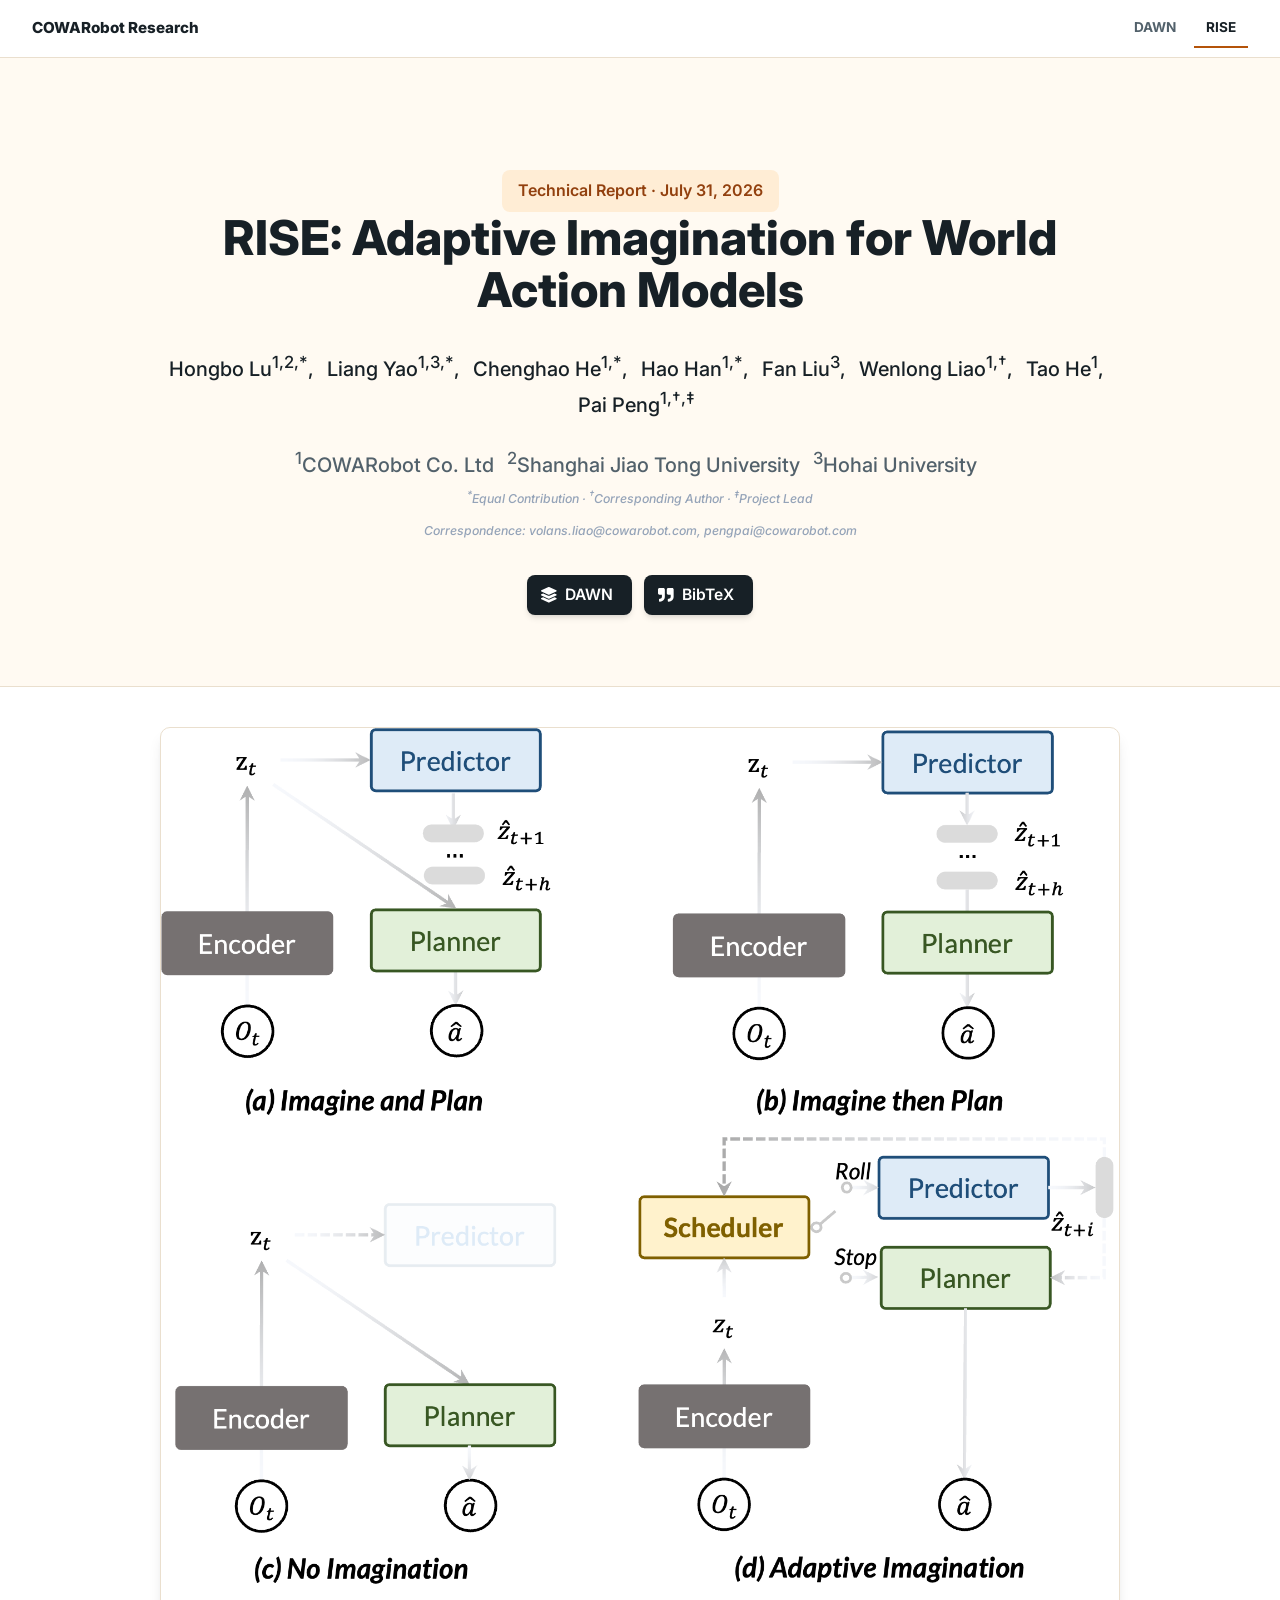
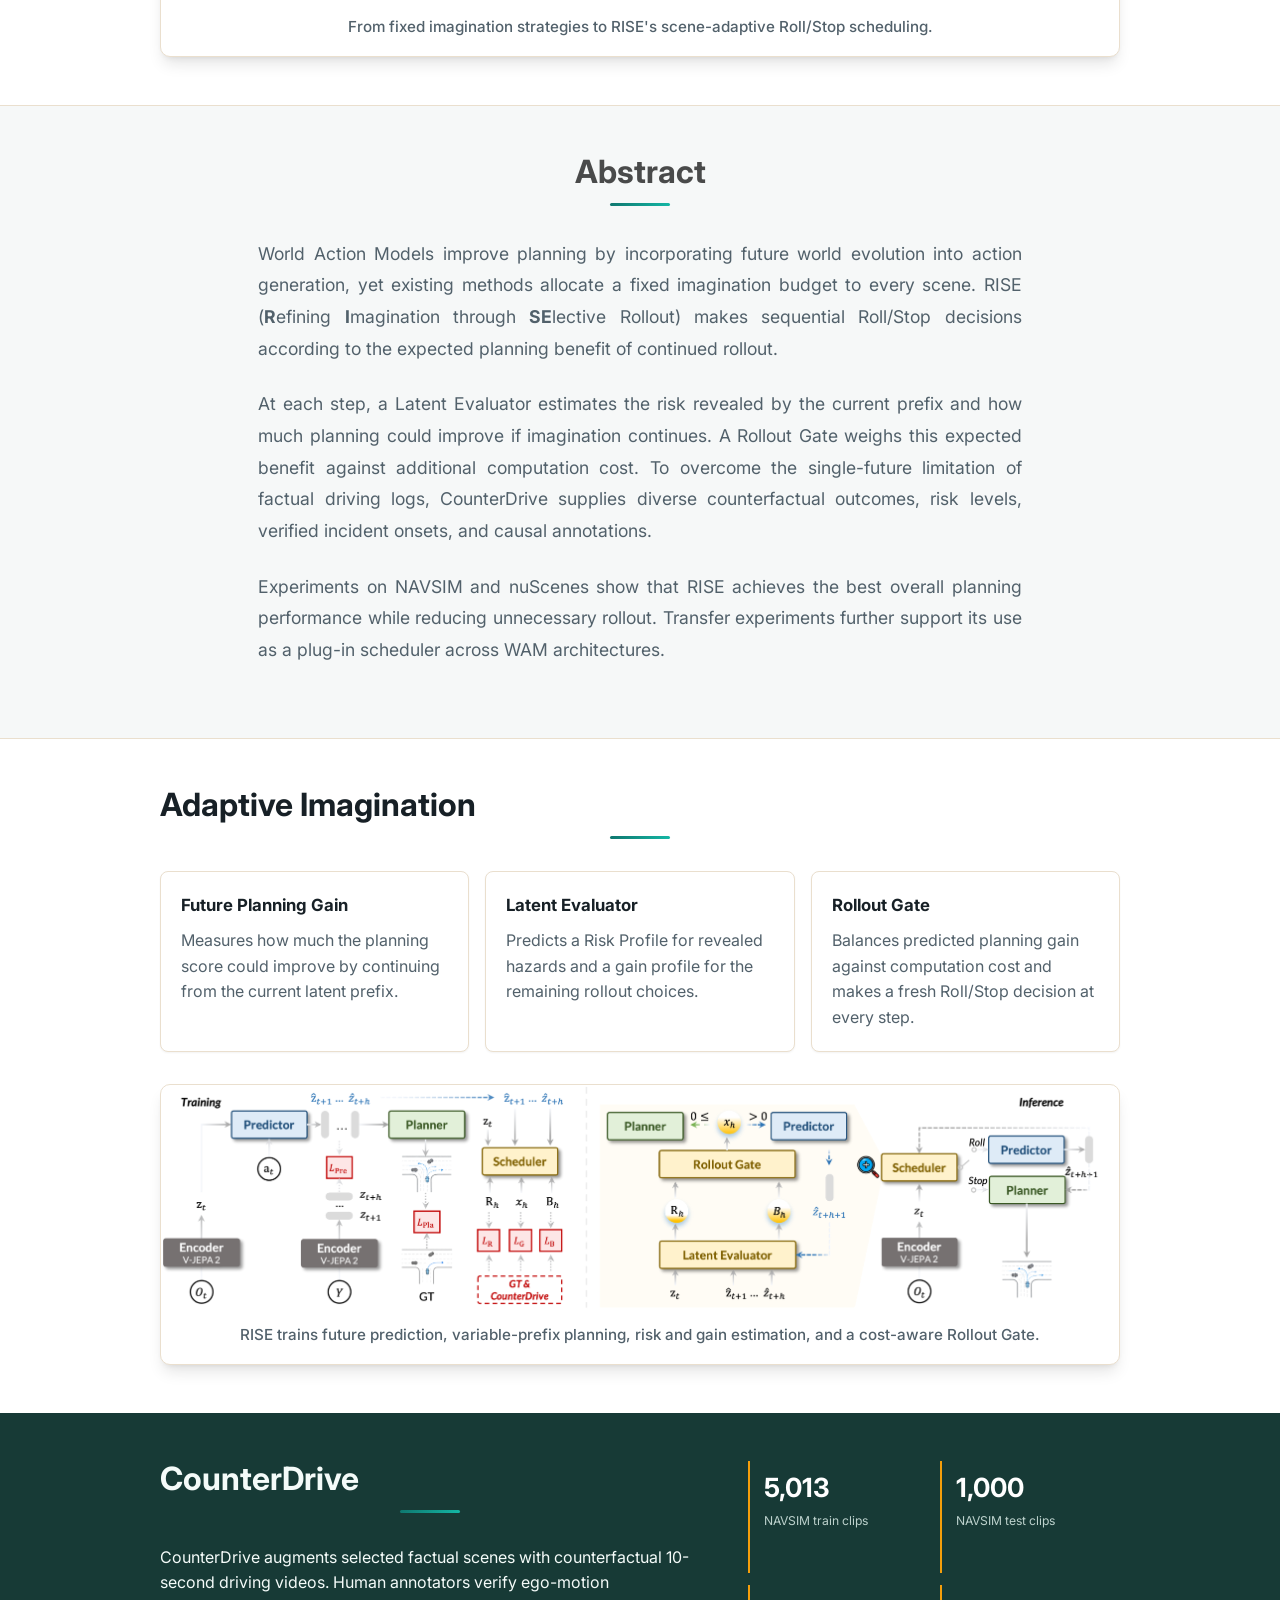
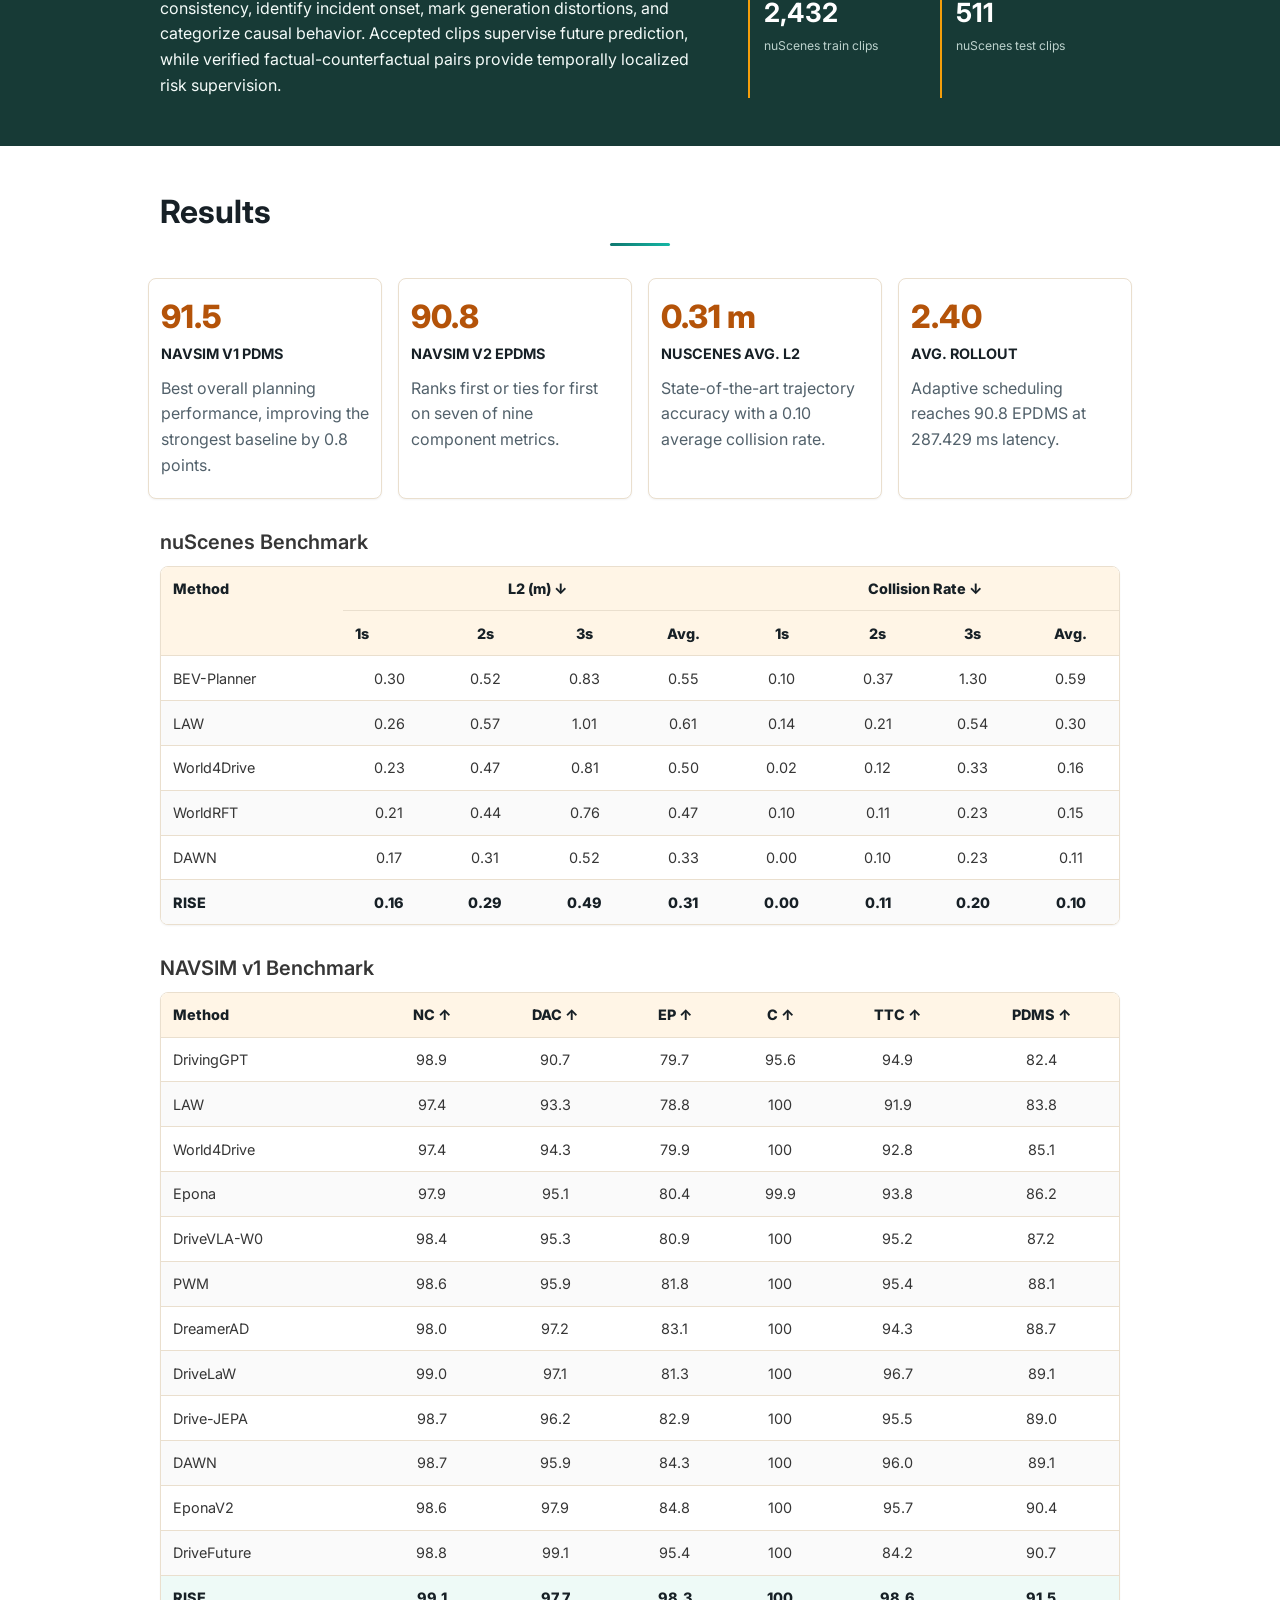
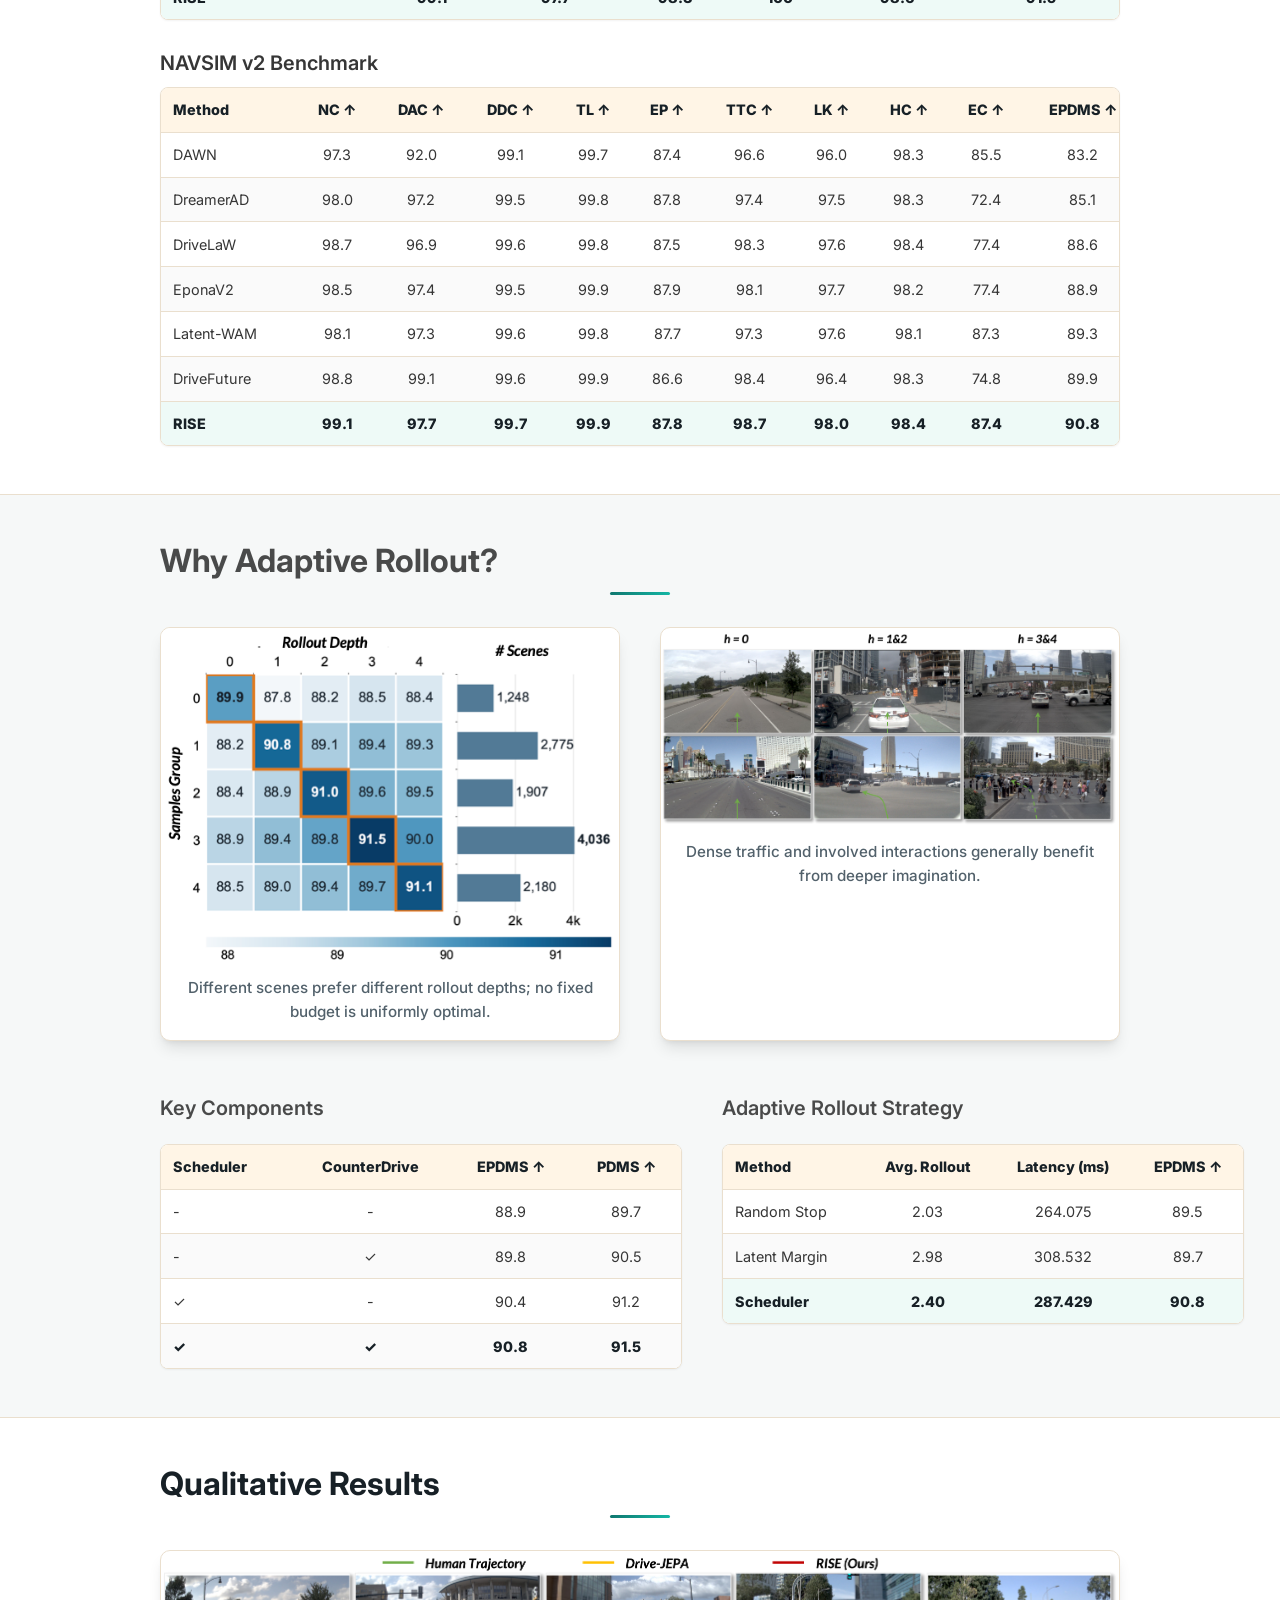
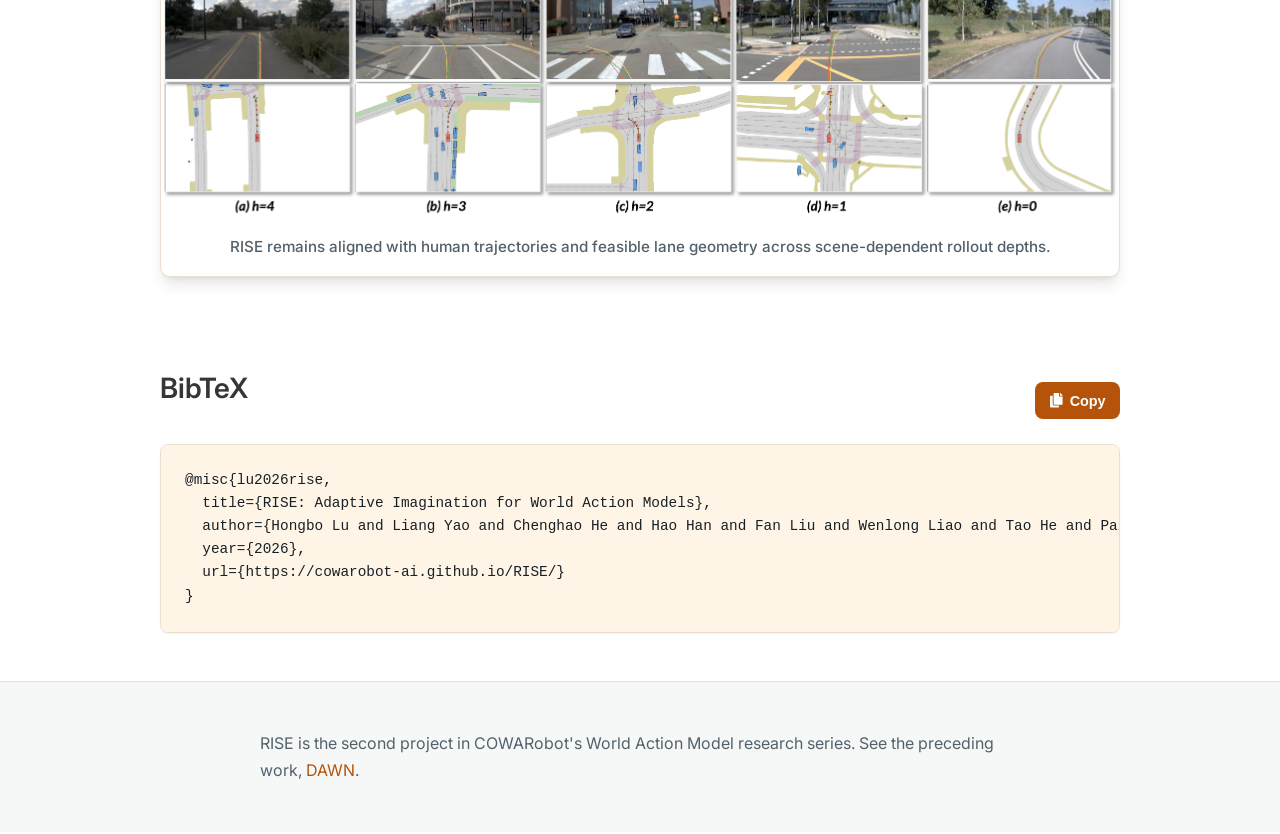
==== RISE/index.html @ d0bf17aa "update RISE" ====
<!DOCTYPE html>
<html lang="en">
<head>
  <meta charset="utf-8">
  <meta name="viewport" content="width=device-width, initial-scale=1">
  <meta name="title" content="RISE: Adaptive Imagination for World Action Models">
  <meta name="description" content="RISE adaptively allocates imagination in World Action Models through sequential Roll/Stop decisions guided by future planning gain.">
  <meta name="keywords" content="RISE, World Action Models, adaptive imagination, autonomous driving, CounterDrive, latent rollout">
  <meta name="author" content="Hongbo Lu, Liang Yao, Chenghao He, Hao Han, Fan Liu, Wenlong Liao, Tao He, Pai Peng">
  <meta name="robots" content="index, follow">

  <meta property="og:type" content="article">
  <meta property="og:site_name" content="COWARobot Research">
  <meta property="og:title" content="RISE: Adaptive Imagination for World Action Models">
  <meta property="og:description" content="Scene-dependent imagination for efficient and safety-aware World Action Models.">
  <meta property="og:url" content="https://cowarobot-ai.github.io/RISE/">
  <meta property="og:image" content="https://cowarobot-ai.github.io/static/images/rise_overview.png">
  <meta property="article:published_time" content="2026-07-31T00:00:00.000Z">

  <meta name="twitter:card" content="summary_large_image">
  <meta name="twitter:title" content="RISE: Adaptive Imagination for World Action Models">
  <meta name="twitter:description" content="Adaptive Roll/Stop scheduling for World Action Models.">
  <meta name="twitter:image" content="https://cowarobot-ai.github.io/static/images/rise_overview.png">

  <meta name="citation_title" content="RISE: Adaptive Imagination for World Action Models">
  <meta name="citation_author" content="Lu, Hongbo">
  <meta name="citation_author" content="Yao, Liang">
  <meta name="citation_author" content="He, Chenghao">
  <meta name="citation_author" content="Han, Hao">
  <meta name="citation_author" content="Liu, Fan">
  <meta name="citation_author" content="Liao, Wenlong">
  <meta name="citation_author" content="He, Tao">
  <meta name="citation_author" content="Peng, Pai">
  <meta name="citation_publication_date" content="2026/07/31">
  <meta name="citation_technical_report_institution" content="COWARobot Co. Ltd">

  <meta name="theme-color" content="#b45309">
  <title>RISE: Adaptive Imagination for World Action Models | COWARobot</title>
  <link rel="canonical" href="https://cowarobot-ai.github.io/RISE/">
  <link rel="icon" type="image/x-icon" href="../static/images/favicon.ico">
  <link rel="apple-touch-icon" href="../static/images/favicon.ico">

  <link rel="stylesheet" href="../static/css/bulma.min.css">
  <link rel="stylesheet" href="../static/css/fontawesome.all.min.css">
  <link rel="stylesheet" href="../static/css/index.css?v=20260806-series">
  <link href="https://fonts.googleapis.com/css2?family=Inter:wght@400;500;600;700;800&display=swap" rel="stylesheet">
  <script defer src="../static/js/fontawesome.all.min.js"></script>
  <script defer src="../static/js/index.js?v=20260806-series"></script>

  <script type="application/ld+json">
  {
    "@context": "https://schema.org",
    "@type": "ScholarlyArticle",
    "headline": "RISE: Adaptive Imagination for World Action Models",
    "description": "RISE uses Future Planning Gain to make sequential Roll/Stop decisions for scene-dependent latent rollout.",
    "author": [
      {"@type": "Person", "name": "Hongbo Lu"},
      {"@type": "Person", "name": "Liang Yao"},
      {"@type": "Person", "name": "Chenghao He"},
      {"@type": "Person", "name": "Hao Han"},
      {"@type": "Person", "name": "Fan Liu"},
      {"@type": "Person", "name": "Wenlong Liao"},
      {"@type": "Person", "name": "Tao He"},
      {"@type": "Person", "name": "Pai Peng"}
    ],
    "datePublished": "2026-07-31",
    "publisher": {"@type": "Organization", "name": "COWARobot Co. Ltd"},
    "url": "https://cowarobot-ai.github.io/RISE/",
    "image": "https://cowarobot-ai.github.io/static/images/rise_overview.png",
    "keywords": ["RISE", "World Action Models", "adaptive imagination", "CounterDrive", "autonomous driving"],
    "isAccessibleForFree": true
  }
  </script>
</head>
<body class="rise-page">
  <nav class="series-nav" aria-label="COWARobot research series">
    <a class="series-brand" href="../">COWARobot Research</a>
    <div class="series-links">
      <a href="../DAWN/">DAWN</a>
      <a class="is-active" href="./">RISE</a>
    </div>
  </nav>

  <button class="scroll-to-top" onclick="scrollToTop()" title="Scroll to top" aria-label="Scroll to top">
    <i class="fas fa-chevron-up"></i>
  </button>

  <main id="main-content">
    <section class="hero publication-header rise-header">
      <div class="hero-body">
        <div class="container is-max-desktop">
          <div class="columns is-centered">
            <div class="column has-text-centered">
              <p class="publication-venue">Technical Report · July 31, 2026</p>
              <h1 class="title is-1 publication-title">RISE: Adaptive Imagination for World Action Models</h1>

              <div class="is-size-5 publication-authors">
                <span class="author-block">Hongbo Lu<sup>1,2,*</sup>,</span>
                <span class="author-block">Liang Yao<sup>1,3,*</sup>,</span>
                <span class="author-block">Chenghao He<sup>1,*</sup>,</span>
                <span class="author-block">Hao Han<sup>1,*</sup>,</span>
                <span class="author-block">Fan Liu<sup>3</sup>,</span>
                <span class="author-block">Wenlong Liao<sup>1,†</sup>,</span>
                <span class="author-block">Tao He<sup>1</sup>,</span>
                <span class="author-block">Pai Peng<sup>1,†,‡</sup></span>
              </div>

              <div class="is-size-5 publication-authors publication-affiliations">
                <span class="author-block"><sup>1</sup>COWARobot Co. Ltd</span>
                <span class="author-block"><sup>2</sup>Shanghai Jiao Tong University</span>
                <span class="author-block"><sup>3</sup>Hohai University</span>
                <span class="eql-cntrb"><small><br><sup>*</sup>Equal Contribution · <sup>†</sup>Corresponding Author · <sup>‡</sup>Project Lead</small></span>
                <span class="eql-cntrb"><small><br>Correspondence: volans.liao@cowarobot.com, pengpai@cowarobot.com</small></span>
              </div>

              <div class="publication-links">
                <span class="link-block">
                  <a href="../DAWN/" class="external-link button is-normal is-rounded is-dark">
                    <span class="icon"><i class="fas fa-layer-group"></i></span>
                    <span>DAWN</span>
                  </a>
                </span>
                <span class="link-block">
                  <a href="#BibTeX" class="external-link button is-normal is-rounded is-dark">
                    <span class="icon"><i class="fas fa-quote-right"></i></span>
                    <span>BibTeX</span>
                  </a>
                </span>
              </div>
            </div>
          </div>
        </div>
      </div>
    </section>

    <section class="section paper-figure-section">
      <div class="container is-max-desktop">
        <figure class="paper-figure wide rise-asset">
          <img src="../static/images/rise_imagination_strategies.png" alt="Comparison of fixed and adaptive imagination strategies" loading="eager" onerror="this.closest('figure').classList.add('is-missing')">
          <div class="figure-fallback"><strong>Figure 1</strong><span>static/images/rise_imagination_strategies.png</span></div>
          <figcaption>From fixed imagination strategies to RISE's scene-adaptive Roll/Stop scheduling.</figcaption>
        </figure>
      </div>
    </section>

    <section class="section hero is-light">
      <div class="container is-max-desktop">
        <div class="columns is-centered has-text-centered">
          <div class="column is-four-fifths">
            <h2 class="title is-3">Abstract</h2>
            <div class="content has-text-justified">
              <p>World Action Models improve planning by incorporating future world evolution into action generation, yet existing methods allocate a fixed imagination budget to every scene. RISE (<strong>R</strong>efining <strong>I</strong>magination through <strong>SE</strong>lective Rollout) makes sequential Roll/Stop decisions according to the expected planning benefit of continued rollout.</p>
              <p>At each step, a Latent Evaluator estimates the risk revealed by the current prefix and how much planning could improve if imagination continues. A Rollout Gate weighs this expected benefit against additional computation cost. To overcome the single-future limitation of factual driving logs, CounterDrive supplies diverse counterfactual outcomes, risk levels, verified incident onsets, and causal annotations.</p>
              <p>Experiments on NAVSIM and nuScenes show that RISE achieves the best overall planning performance while reducing unnecessary rollout. Transfer experiments further support its use as a plug-in scheduler across WAM architectures.</p>
            </div>
          </div>
        </div>
      </div>
    </section>

    <section class="section">
      <div class="container is-max-desktop">
        <h2 class="title is-3">Adaptive Imagination</h2>
        <div class="feature-grid">
          <article class="feature-card">
            <h3>Future Planning Gain</h3>
            <p>Measures how much the planning score could improve by continuing from the current latent prefix.</p>
          </article>
          <article class="feature-card">
            <h3>Latent Evaluator</h3>
            <p>Predicts a Risk Profile for revealed hazards and a gain profile for the remaining rollout choices.</p>
          </article>
          <article class="feature-card">
            <h3>Rollout Gate</h3>
            <p>Balances predicted planning gain against computation cost and makes a fresh Roll/Stop decision at every step.</p>
          </article>
        </div>

        <figure class="paper-figure wide rise-asset method-figure">
          <img src="../static/images/rise_overview.png" alt="Overview of the RISE training and inference framework" loading="lazy" onerror="this.closest('figure').classList.add('is-missing')">
          <div class="figure-fallback"><strong>Figure 2</strong><span>static/images/rise_overview.png</span></div>
          <figcaption>RISE trains future prediction, variable-prefix planning, risk and gain estimation, and a cost-aware Rollout Gate.</figcaption>
        </figure>
      </div>
    </section>

    <section class="section counterdrive-section">
      <div class="container is-max-desktop">
        <div class="columns is-variable is-6">
          <div class="column is-7">
            <h2 class="title is-3">CounterDrive</h2>
            <div class="content">
              <p>CounterDrive augments selected factual scenes with counterfactual 10-second driving videos. Human annotators verify ego-motion consistency, identify incident onset, mark generation distortions, and categorize causal behavior. Accepted clips supervise future prediction, while verified factual-counterfactual pairs provide temporally localized risk supervision.</p>
            </div>
          </div>
          <div class="column is-5 dataset-stats">
            <div><strong>5,013</strong><span>NAVSIM train clips</span></div>
            <div><strong>1,000</strong><span>NAVSIM test clips</span></div>
            <div><strong>2,432</strong><span>nuScenes train clips</span></div>
            <div><strong>511</strong><span>nuScenes test clips</span></div>
          </div>
        </div>
      </div>
    </section>

    <section class="section results-section">
      <div class="container is-max-desktop">
        <h2 class="title is-3">Results</h2>
        <div class="metric-grid columns is-variable is-3">
          <div class="metric-card column box"><span class="metric-value">91.5</span><span class="metric-label">NAVSIM v1 PDMS</span><p>Best overall planning performance, improving the strongest baseline by 0.8 points.</p></div>
          <div class="metric-card column box"><span class="metric-value">90.8</span><span class="metric-label">NAVSIM v2 EPDMS</span><p>Ranks first or ties for first on seven of nine component metrics.</p></div>
          <div class="metric-card column box"><span class="metric-value">0.31 m</span><span class="metric-label">nuScenes Avg. L2</span><p>State-of-the-art trajectory accuracy with a 0.10 average collision rate.</p></div>
          <div class="metric-card column box"><span class="metric-value">2.40</span><span class="metric-label">Avg. Rollout</span><p>Adaptive scheduling reaches 90.8 EPDMS at 287.429 ms latency.</p></div>
        </div>

        <div class="table-block">
          <h3 class="title is-5">nuScenes Benchmark</h3>
          <div class="table-scroll table-container">
            <table class="results-table table is-fullwidth is-striped is-hoverable">
              <thead><tr><th rowspan="2">Method</th><th colspan="4">L2 (m) ↓</th><th colspan="4">Collision Rate ↓</th></tr><tr><th>1s</th><th>2s</th><th>3s</th><th>Avg.</th><th>1s</th><th>2s</th><th>3s</th><th>Avg.</th></tr></thead>
              <tbody>
                <tr><td>BEV-Planner</td><td>0.30</td><td>0.52</td><td>0.83</td><td>0.55</td><td>0.10</td><td>0.37</td><td>1.30</td><td>0.59</td></tr>
                <tr><td>LAW</td><td>0.26</td><td>0.57</td><td>1.01</td><td>0.61</td><td>0.14</td><td>0.21</td><td>0.54</td><td>0.30</td></tr>
                <tr><td>World4Drive</td><td>0.23</td><td>0.47</td><td>0.81</td><td>0.50</td><td>0.02</td><td>0.12</td><td>0.33</td><td>0.16</td></tr>
                <tr><td>WorldRFT</td><td>0.21</td><td>0.44</td><td>0.76</td><td>0.47</td><td>0.10</td><td>0.11</td><td>0.23</td><td>0.15</td></tr>
                <tr><td>DAWN</td><td>0.17</td><td>0.31</td><td>0.52</td><td>0.33</td><td>0.00</td><td>0.10</td><td>0.23</td><td>0.11</td></tr>
                <tr class="ours-row"><td>RISE</td><td>0.16</td><td>0.29</td><td>0.49</td><td>0.31</td><td>0.00</td><td>0.11</td><td>0.20</td><td>0.10</td></tr>
              </tbody>
            </table>
          </div>
        </div>

        <div class="table-block">
          <h3 class="title is-5">NAVSIM v1 Benchmark</h3>
          <div class="table-scroll table-container">
            <table class="results-table table is-fullwidth is-striped is-hoverable">
              <thead><tr><th>Method</th><th>NC ↑</th><th>DAC ↑</th><th>EP ↑</th><th>C ↑</th><th>TTC ↑</th><th>PDMS ↑</th></tr></thead>
              <tbody>
                <tr><td>DrivingGPT</td><td>98.9</td><td>90.7</td><td>79.7</td><td>95.6</td><td>94.9</td><td>82.4</td></tr>
                <tr><td>LAW</td><td>97.4</td><td>93.3</td><td>78.8</td><td>100</td><td>91.9</td><td>83.8</td></tr>
                <tr><td>World4Drive</td><td>97.4</td><td>94.3</td><td>79.9</td><td>100</td><td>92.8</td><td>85.1</td></tr>
                <tr><td>Epona</td><td>97.9</td><td>95.1</td><td>80.4</td><td>99.9</td><td>93.8</td><td>86.2</td></tr>
                <tr><td>DriveVLA-W0</td><td>98.4</td><td>95.3</td><td>80.9</td><td>100</td><td>95.2</td><td>87.2</td></tr>
                <tr><td>PWM</td><td>98.6</td><td>95.9</td><td>81.8</td><td>100</td><td>95.4</td><td>88.1</td></tr>
                <tr><td>DreamerAD</td><td>98.0</td><td>97.2</td><td>83.1</td><td>100</td><td>94.3</td><td>88.7</td></tr>
                <tr><td>DriveLaW</td><td>99.0</td><td>97.1</td><td>81.3</td><td>100</td><td>96.7</td><td>89.1</td></tr>
                <tr><td>Drive-JEPA</td><td>98.7</td><td>96.2</td><td>82.9</td><td>100</td><td>95.5</td><td>89.0</td></tr>
                <tr><td>DAWN</td><td>98.7</td><td>95.9</td><td>84.3</td><td>100</td><td>96.0</td><td>89.1</td></tr>
                <tr><td>EponaV2</td><td>98.6</td><td>97.9</td><td>84.8</td><td>100</td><td>95.7</td><td>90.4</td></tr>
                <tr><td>DriveFuture</td><td>98.8</td><td>99.1</td><td>95.4</td><td>100</td><td>84.2</td><td>90.7</td></tr>
                <tr class="ours-row"><td>RISE</td><td>99.1</td><td>97.7</td><td>98.3</td><td>100</td><td>98.6</td><td>91.5</td></tr>
              </tbody>
            </table>
          </div>
        </div>

        <div class="table-block">
          <h3 class="title is-5">NAVSIM v2 Benchmark</h3>
          <div class="table-scroll table-container">
            <table class="results-table table is-fullwidth is-striped is-hoverable rise-wide-table">
              <thead><tr><th>Method</th><th>NC ↑</th><th>DAC ↑</th><th>DDC ↑</th><th>TL ↑</th><th>EP ↑</th><th>TTC ↑</th><th>LK ↑</th><th>HC ↑</th><th>EC ↑</th><th>EPDMS ↑</th></tr></thead>
              <tbody>
                <tr><td>DAWN</td><td>97.3</td><td>92.0</td><td>99.1</td><td>99.7</td><td>87.4</td><td>96.6</td><td>96.0</td><td>98.3</td><td>85.5</td><td>83.2</td></tr>
                <tr><td>DreamerAD</td><td>98.0</td><td>97.2</td><td>99.5</td><td>99.8</td><td>87.8</td><td>97.4</td><td>97.5</td><td>98.3</td><td>72.4</td><td>85.1</td></tr>
                <tr><td>DriveLaW</td><td>98.7</td><td>96.9</td><td>99.6</td><td>99.8</td><td>87.5</td><td>98.3</td><td>97.6</td><td>98.4</td><td>77.4</td><td>88.6</td></tr>
                <tr><td>EponaV2</td><td>98.5</td><td>97.4</td><td>99.5</td><td>99.9</td><td>87.9</td><td>98.1</td><td>97.7</td><td>98.2</td><td>77.4</td><td>88.9</td></tr>
                <tr><td>Latent-WAM</td><td>98.1</td><td>97.3</td><td>99.6</td><td>99.8</td><td>87.7</td><td>97.3</td><td>97.6</td><td>98.1</td><td>87.3</td><td>89.3</td></tr>
                <tr><td>DriveFuture</td><td>98.8</td><td>99.1</td><td>99.6</td><td>99.9</td><td>86.6</td><td>98.4</td><td>96.4</td><td>98.3</td><td>74.8</td><td>89.9</td></tr>
                <tr class="ours-row"><td>RISE</td><td>99.1</td><td>97.7</td><td>99.7</td><td>99.9</td><td>87.8</td><td>98.7</td><td>98.0</td><td>98.4</td><td>87.4</td><td>90.8</td></tr>
              </tbody>
            </table>
          </div>
        </div>
      </div>
    </section>

    <section class="section hero is-light analysis-section">
      <div class="container is-max-desktop">
        <h2 class="title is-3">Why Adaptive Rollout?</h2>
        <div class="columns is-variable is-5">
          <div class="column">
            <figure class="paper-figure compact rise-asset">
              <img src="../static/images/rise_rollout_depths.png" alt="Distribution and performance across preferred rollout depths" loading="lazy" onerror="this.closest('figure').classList.add('is-missing')">
              <div class="figure-fallback"><strong>Figure 3</strong><span>static/images/rise_rollout_depths.png</span></div>
              <figcaption>Different scenes prefer different rollout depths; no fixed budget is uniformly optimal.</figcaption>
            </figure>
          </div>
          <div class="column">
            <figure class="paper-figure compact rise-asset">
              <img src="../static/images/rise_scene_groups.png" alt="Representative scenes grouped by preferred rollout depth" loading="lazy" onerror="this.closest('figure').classList.add('is-missing')">
              <div class="figure-fallback"><strong>Figure 4</strong><span>static/images/rise_scene_groups.png</span></div>
              <figcaption>Dense traffic and involved interactions generally benefit from deeper imagination.</figcaption>
            </figure>
          </div>
        </div>

        <div class="columns is-variable is-5 ablation-tables">
          <div class="column">
            <h3 class="title is-5">Key Components</h3>
            <div class="table-scroll table-container"><table class="results-table table is-fullwidth is-striped"><thead><tr><th>Scheduler</th><th>CounterDrive</th><th>EPDMS ↑</th><th>PDMS ↑</th></tr></thead><tbody><tr><td>-</td><td>-</td><td>88.9</td><td>89.7</td></tr><tr><td>-</td><td>✓</td><td>89.8</td><td>90.5</td></tr><tr><td>✓</td><td>-</td><td>90.4</td><td>91.2</td></tr><tr class="ours-row"><td>✓</td><td>✓</td><td>90.8</td><td>91.5</td></tr></tbody></table></div>
          </div>
          <div class="column">
            <h3 class="title is-5">Adaptive Rollout Strategy</h3>
            <div class="table-scroll table-container"><table class="results-table table is-fullwidth is-striped"><thead><tr><th>Method</th><th>Avg. Rollout</th><th>Latency (ms)</th><th>EPDMS ↑</th></tr></thead><tbody><tr><td>Random Stop</td><td>2.03</td><td>264.075</td><td>89.5</td></tr><tr><td>Latent Margin</td><td>2.98</td><td>308.532</td><td>89.7</td></tr><tr class="ours-row"><td>Scheduler</td><td>2.40</td><td>287.429</td><td>90.8</td></tr></tbody></table></div>
          </div>
        </div>
      </div>
    </section>

    <section class="section">
      <div class="container is-max-desktop">
        <h2 class="title is-3">Qualitative Results</h2>
        <figure class="paper-figure wide rise-asset">
          <img src="../static/images/rise_qualitative_results.png" alt="Qualitative trajectory comparison across adaptive rollout depths" loading="lazy" onerror="this.closest('figure').classList.add('is-missing')">
          <div class="figure-fallback"><strong>Figure 5</strong><span>static/images/rise_qualitative_results.png</span></div>
          <figcaption>RISE remains aligned with human trajectories and feasible lane geometry across scene-dependent rollout depths.</figcaption>
        </figure>
      </div>
    </section>

    <section class="section" id="BibTeX">
      <div class="container is-max-desktop content">
        <div class="bibtex-header">
          <h2 class="title">BibTeX</h2>
          <button class="copy-bibtex-btn" onclick="copyBibTeX()" title="Copy BibTeX to clipboard"><i class="fas fa-copy"></i><span class="copy-text">Copy</span></button>
        </div>
        <pre id="bibtex-code"><code>@misc{lu2026rise,
  title={RISE: Adaptive Imagination for World Action Models},
  author={Hongbo Lu and Liang Yao and Chenghao He and Hao Han and Fan Liu and Wenlong Liao and Tao He and Pai Peng},
  year={2026},
  url={https://cowarobot-ai.github.io/RISE/}
}</code></pre>
      </div>
    </section>
  </main>

  <footer class="footer">
    <div class="container"><div class="columns is-centered"><div class="column is-8"><div class="content"><p>RISE is the second project in COWARobot's World Action Model research series. See the preceding work, <a href="../DAWN/">DAWN</a>.</p></div></div></div></div>
  </footer>
</body>
</html>
---- static/css/index.css ----
/* Modern CSS Variables for consistent theming */
:root {
  --primary-color: #2563eb;
  --primary-hover: #1d4ed8;
  --secondary-color: #64748b;
  --accent-color: #0ea5e9;
  --text-primary: #1e293b;
  --text-secondary: #64748b;
  --text-light: #94a3b8;
  --background-primary: #ffffff;
  --background-secondary: #f8fafc;
  --background-accent: #f1f5f9;
  --border-color: #e2e8f0;
  --shadow-sm: 0 1px 2px 0 rgb(0 0 0 / 0.05);
  --shadow-md: 0 4px 6px -1px rgb(0 0 0 / 0.1), 0 2px 4px -2px rgb(0 0 0 / 0.1);
  --shadow-lg: 0 10px 15px -3px rgb(0 0 0 / 0.1), 0 4px 6px -4px rgb(0 0 0 / 0.1);
  --shadow-xl: 0 20px 25px -5px rgb(0 0 0 / 0.1), 0 8px 10px -6px rgb(0 0 0 / 0.1);
  --gradient-primary: linear-gradient(135deg, #667eea 0%, #764ba2 100%);
  --gradient-accent: linear-gradient(135deg, #f093fb 0%, #f5576c 100%);
  --gradient-subtle: linear-gradient(135deg, #ffecd2 0%, #fcb69f 100%);
  --border-radius: 12px;
  --border-radius-lg: 16px;
  --transition: all 0.3s cubic-bezier(0.4, 0, 0.2, 1);
}

/* Smooth scrolling for better UX */
html {
  scroll-behavior: smooth;
}

body {
  font-family: 'Inter', 'Segoe UI', -apple-system, BlinkMacSystemFont, sans-serif;
  color: var(--text-primary);
  line-height: 1.6;
  font-size: 16px;
  background-color: var(--background-primary);
  -webkit-font-smoothing: antialiased;
  -moz-osx-font-smoothing: grayscale;
}


/* Modern Button Styles */
.button {
  border-radius: var(--border-radius) !important;
  font-weight: 600 !important;
  transition: var(--transition) !important;
  border: 2px solid transparent !important;
  position: relative;
  overflow: hidden;
}

.button.is-dark {
  background: var(--text-primary) !important;
  border: none !important;
  color: white !important;
  box-shadow: var(--shadow-md);
}

.button.is-dark:hover {
  transform: translateY(-2px);
  box-shadow: var(--shadow-lg);
  background: var(--primary-color) !important;
}

.button.is-dark:active {
  transform: translateY(0);
  box-shadow: var(--shadow-md);
}

.footer .icon-link {
    font-size: 25px;
    color: var(--text-secondary);
    transition: var(--transition);
}

.footer .icon-link:hover {
    color: var(--primary-color);
    transform: translateY(-2px);
}

.link-block a {
    margin: 8px 4px;
}

.dnerf {
  font-variant: small-caps;
}


/* Hero Section Modernization */
.hero {
  position: relative;
  overflow: hidden;
}

.hero.is-light {
  background: var(--background-secondary);
  border-top: 1px solid var(--border-color);
  border-bottom: 1px solid var(--border-color);
}

.hero-body {
  padding: 4rem 1.5rem;
}

.teaser .hero-body {
  padding-top: 2rem;
  padding-bottom: 4rem;
}

.teaser {
  font-family: 'Inter', sans-serif;
}


/* Publication Content Styling */
.publication-title {
    font-family: 'Inter', sans-serif !important;
    font-weight: 800 !important;
    color: var(--text-primary) !important;
    margin-bottom: 2rem !important;
    line-height: 1.1 !important;
}

.publication-banner {
  max-height: 70vh;
  border-radius: var(--border-radius-lg);
  overflow: hidden;
  box-shadow: var(--shadow-xl);
  margin: 2rem 0;
}

.publication-header .hero-body {
  padding: 6rem 1.5rem 4rem;
}

.publication-authors {
    font-family: 'Inter', sans-serif !important;
    font-weight: 500;
    margin-bottom: 1.5rem;
}

.publication-venue {
    color: var(--text-secondary);
    width: fit-content;
    font-weight: 600;
    background: var(--background-accent);
    padding: 0.5rem 1rem;
    border-radius: var(--border-radius);
    margin-top: 1rem;
    display: inline-block;
}

.publication-awards {
    color: #ef4444;
    width: fit-content;
    font-weight: 700;
    background: linear-gradient(135deg, #fef2f2, #fee2e2);
    padding: 0.5rem 1rem;
    border-radius: var(--border-radius);
    border-left: 4px solid #ef4444;
    margin-top: 1rem;
}

.publication-authors a {
   color: var(--primary-color) !important;
   text-decoration: none;
   font-weight: 600;
   transition: var(--transition);
   position: relative;
}

.publication-authors a::after {
    content: '';
    position: absolute;
    width: 0;
    height: 2px;
    bottom: -2px;
    left: 0;
    background: var(--gradient-accent);
    transition: var(--transition);
}

.publication-authors a:hover::after {
    width: 100%;
}

.publication-authors a:hover {
    color: var(--primary-hover) !important;
}

.author-block {
  display: inline-block;
  margin-right: 0.5rem;
}

.publication-affiliations {
  color: var(--text-secondary);
}

.publication-banner img {
  border-radius: var(--border-radius-lg);
  box-shadow: var(--shadow-lg);
  transition: var(--transition);
}

.publication-banner img:hover {
  transform: scale(1.02);
  box-shadow: var(--shadow-xl);
}

.publication-body img {
  border-radius: var(--border-radius);
  box-shadow: var(--shadow-md);
  transition: var(--transition);
}

.publication-body img:hover {
  transform: translateY(-2px);
  box-shadow: var(--shadow-lg);
}

/* Pagination and Misc Improvements */
.slider-pagination .slider-page {
  background: var(--primary-color);
  border-radius: 50%;
  transition: var(--transition);
}

.slider-pagination .slider-page.is-active {
  background: var(--primary-hover);
  transform: scale(1.2);
}

.eql-cntrb { 
  font-size: 0.875rem;
  color: var(--text-light);
  font-style: italic;
}

/* Section Titles */
.title.is-3 {
  font-family: 'Inter', sans-serif !important;
  font-weight: 700 !important;
  color: var(--text-primary);
  margin-bottom: 2rem !important;
  position: relative;
  padding-bottom: 1rem;
}

.title.is-3::after {
  content: '';
  position: absolute;
  bottom: 0;
  left: 50%;
  transform: translateX(-50%);
  width: 60px;
  height: 3px;
  background: var(--gradient-accent);
  border-radius: 2px;
}

/* Content Improvements */
.content.has-text-justified {
  font-size: 1.1rem;
  line-height: 1.8;
  color: var(--text-secondary);
}

.content.has-text-justified p {
  margin-bottom: 1.5rem;
}

/* Footer Improvements */
.footer {
  background: var(--background-secondary);
  border-top: 1px solid var(--border-color);
  padding: 3rem 1.5rem;
}

.footer .content {
  color: var(--text-secondary);
  line-height: 1.7;
}

.footer a {
  color: var(--primary-color);
  text-decoration: none;
  transition: var(--transition);
}

.footer a:hover {
  color: var(--primary-hover);
  text-decoration: underline;
}

/* BibTeX Styling */
pre {
  background: var(--background-accent) !important;
  border: 1px solid var(--border-color) !important;
  border-radius: var(--border-radius) !important;
  padding: 1.5rem !important;
  font-size: 0.9rem !important;
  overflow-x: auto;
  box-shadow: var(--shadow-sm);
}

code {
  background: var(--background-accent) !important;
  color: var(--text-primary) !important;
  font-family: 'SF Mono', 'Monaco', 'Cascadia Code', 'Roboto Mono', monospace !important;
}

/* BibTeX Section Improvements */
.bibtex-header {
  display: flex;
  justify-content: space-between;
  align-items: center;
  margin-bottom: 1rem;
}

.copy-bibtex-btn {
  background: var(--primary-color);
  color: white;
  border: none;
  border-radius: var(--border-radius);
  padding: 0.75rem 1rem;
  font-size: 0.9rem;
  font-weight: 600;
  cursor: pointer;
  transition: var(--transition);
  display: inline-flex;
  align-items: center;
  gap: 0.5rem;
}

.copy-bibtex-btn:hover {
  background: var(--primary-hover);
  transform: translateY(-2px);
  box-shadow: var(--shadow-md);
}

.copy-bibtex-btn.copied {
  background: #10b981;
}

.copy-bibtex-btn.copied .copy-text::after {
  content: "ied!";
}

/* Scroll to Top Button */
.scroll-to-top {
  position: fixed;
  bottom: 2rem;
  right: 2rem;
  width: 50px;
  height: 50px;
  background: var(--primary-color);
  color: white;
  border: none;
  border-radius: 50%;
  cursor: pointer;
  opacity: 0;
  visibility: hidden;
  transition: var(--transition);
  z-index: 999;
  display: flex;
  align-items: center;
  justify-content: center;
  font-size: 1.2rem;
  box-shadow: var(--shadow-lg);
}

.scroll-to-top:hover {
  background: var(--primary-hover);
  transform: translateY(-3px);
  box-shadow: var(--shadow-xl);
}

.scroll-to-top.visible {
  opacity: 1;
  visibility: visible;
}


/* Mobile Responsive Improvements */
@media screen and (max-width: 768px) {
  .hero-body {
    padding: 2rem 1rem;
  }
  
  .publication-header .hero-body {
    padding: 3rem 1rem 2rem;
  }
  
  .publication-title {
    font-size: 2.5rem !important;
    line-height: 1.2 !important;
    margin-bottom: 1.5rem !important;
  }
  
  .publication-authors {
    font-size: 1rem !important;
  }
  
  .button {
    margin: 0.25rem !important;
    font-size: 0.875rem !important;
    padding: 0.75rem 1rem !important;
  }
  
  .teaser .hero-body {
    padding: 1rem;
  }
  
  .content.has-text-justified {
    font-size: 1rem;
  }
}

@media screen and (max-width: 480px) {
  .publication-title {
    font-size: 2rem !important;
  }
  
  .hero-body {
    padding: 1.5rem 0.75rem;
  }
  
  .link-block {
    display: block;
    margin-bottom: 0.5rem;
  }
  
  .button {
    width: 100%;
    justify-content: center;
  }
}

/* Tablet Responsive */
@media screen and (min-width: 769px) and (max-width: 1024px) {
  .hero-body {
    padding: 3rem 2rem;
  }
  
  .publication-header .hero-body {
    padding: 4rem 2rem 3rem;
  }
}

/* Animation for page load */
@keyframes fadeInUp {
  from {
    opacity: 0;
    transform: translateY(30px);
  }
  to {
    opacity: 1;
    transform: translateY(0);
  }
}

.hero, .section {
  animation: fadeInUp 0.6s ease-out;
}

/* Improved focus states for accessibility */
.button:focus,
.related-works-btn:focus,
a:focus {
  outline: 2px solid var(--primary-color);
  outline-offset: 2px;
}


/* Print styles */
@media print {
  .hero, .section {
    animation: none;
  }
  
  .button {
    background: transparent !important;
    color: var(--text-primary) !important;
    box-shadow: none !important;
  }
}

/* DAWN project page */
:root {
  --primary-color: #0f766e;
  --primary-hover: #115e59;
  --accent-color: #2563eb;
  --text-primary: #172026;
  --text-secondary: #52616b;
  --background-secondary: #f6f8f8;
  --background-accent: #edf5f3;
  --border-color: #dbe7e4;
  --gradient-primary: linear-gradient(135deg, #0f766e 0%, #2563eb 100%);
  --gradient-accent: linear-gradient(135deg, #0f766e 0%, #14b8a6 100%);
  --border-radius: 8px;
  --border-radius-lg: 10px;
}

.publication-header {
  background:
    linear-gradient(180deg, rgba(255, 255, 255, 0.96), rgba(246, 248, 248, 0.9)),
    radial-gradient(circle at 18% 12%, rgba(20, 184, 166, 0.12), transparent 30%),
    radial-gradient(circle at 82% 24%, rgba(37, 99, 235, 0.10), transparent 32%);
  border-bottom: 1px solid var(--border-color);
}

.publication-header .publication-title {
  max-width: 980px;
  margin-left: auto;
  margin-right: auto;
}

.publication-links {
  margin-top: 1.5rem;
}

.paper-figure-section {
  padding-top: 2.5rem;
}

.paper-figure {
  max-width: 760px;
  margin: 0 auto;
  background: #ffffff;
  border: 1px solid var(--border-color);
  border-radius: var(--border-radius-lg);
  box-shadow: var(--shadow-lg);
  overflow: hidden;
}

.paper-figure.compact {
  max-width: none;
}

.paper-figure img {
  display: block;
  width: 100%;
  height: auto;
}

.paper-figure figcaption {
  color: var(--text-secondary);
  font-size: 0.95rem;
  font-weight: 500;
  padding: 0.85rem 1rem 1rem;
  text-align: center;
}

.result-figures {
  margin-top: 1.5rem;
}

.feature-grid {
  display: grid;
  gap: 1rem;
  grid-template-columns: repeat(3, minmax(0, 1fr));
  margin-top: 1.5rem;
}

.metric-grid {
  gap: 1rem;
  margin-top: 1.5rem;
}

.feature-card,
.metric-card {
  background: #ffffff;
  border: 1px solid var(--border-color);
  border-radius: var(--border-radius);
  box-shadow: var(--shadow-sm);
  padding: 1.25rem;
}

.metric-card.column {
  margin-bottom: 0;
}

.feature-card h3 {
  color: var(--text-primary);
  font-size: 1.05rem;
  font-weight: 700;
  margin-bottom: 0.6rem;
}

.feature-card p,
.metric-card p,
.result-summary p {
  color: var(--text-secondary);
}

.metric-value {
  color: var(--primary-color);
  display: block;
  font-size: 2rem;
  font-weight: 800;
  line-height: 1.1;
}

.metric-label {
  color: var(--text-primary);
  display: block;
  font-size: 0.9rem;
  font-weight: 700;
  margin: 0.45rem 0 0.7rem;
  text-transform: uppercase;
}

.result-summary {
  margin-top: 1.5rem;
}

.table-block {
  margin-top: 2rem;
}

.table-block .title {
  margin-bottom: 0.75rem;
}

.table-scroll {
  background: #ffffff;
  border: 1px solid var(--border-color);
  border-radius: var(--border-radius);
  box-shadow: var(--shadow-sm);
  overflow-x: auto;
}

.results-table.table {
  border-collapse: collapse;
  font-size: 0.9rem;
  min-width: 860px;
  width: 100%;
}

.results-table.table th,
.results-table.table td {
  border-bottom: 1px solid var(--border-color);
  padding: 0.65rem 0.75rem;
  text-align: center;
  white-space: nowrap;
}

.results-table.table th {
  background: var(--background-accent);
  color: var(--text-primary);
  font-weight: 800;
}

.results-table.table td:first-child,
.results-table.table th:first-child,
.results-table.table td:nth-child(2),
.results-table.table th:nth-child(2) {
  text-align: left;
}

.results-table.table tbody tr:last-child td {
  border-bottom: 0;
}

.results-table.table tbody tr:hover {
  background: #f9fbfb;
}

.results-table.table .ours-row {
  background: #eefaf7;
  color: var(--text-primary);
  font-weight: 800;
}

.results-table.table .ours-row:hover {
  background: #e4f6f2;
}

.table-note {
  color: var(--text-secondary);
  font-size: 0.85rem;
  margin-top: 0.55rem;
}

.bibtex-header {
  align-items: center;
  display: flex;
  gap: 1rem;
  justify-content: space-between;
}

#bibtex-code {
  background: #101820;
  border-radius: var(--border-radius);
  color: #edf5f3;
  overflow-x: auto;
  padding: 1.25rem;
}

.copy-bibtex-btn {
  align-items: center;
  background: var(--primary-color);
  border: 0;
  border-radius: var(--border-radius);
  color: #ffffff;
  cursor: pointer;
  display: inline-flex;
  font-weight: 700;
  gap: 0.45rem;
  padding: 0.65rem 0.9rem;
  transition: var(--transition);
}

.copy-bibtex-btn:hover,
.copy-bibtex-btn.copied {
  background: var(--primary-hover);
  transform: translateY(-1px);
}

@media screen and (max-width: 900px) {
  .feature-grid,
  .metric-grid {
    grid-template-columns: 1fr;
  }

}

@media screen and (max-width: 480px) {
  .metric-value {
    font-size: 1.7rem;
  }

  .bibtex-header {
    align-items: flex-start;
    flex-direction: column;
  }
}

/* Research series navigation */
.series-nav {
  align-items: center;
  background: rgba(255, 255, 255, 0.96);
  border-bottom: 1px solid var(--border-color);
  display: flex;
  height: 58px;
  justify-content: space-between;
  padding: 0 2rem;
  position: relative;
  z-index: 20;
}

.series-brand {
  color: var(--text-primary);
  font-size: 0.95rem;
  font-weight: 800;
}

.series-links {
  align-items: center;
  display: flex;
  gap: 0.35rem;
}

.series-links a {
  border-bottom: 2px solid transparent;
  color: var(--text-secondary);
  font-size: 0.85rem;
  font-weight: 700;
  padding: 0.55rem 0.75rem 0.45rem;
}

.series-links a:hover,
.series-links a.is-active {
  border-color: var(--primary-color);
  color: var(--text-primary);
}

/* Root project index */
.series-home {
  background: #ffffff;
}

.series-intro {
  background: #f6f8f8;
  border-bottom: 1px solid var(--border-color);
  padding: 5.5rem 1.5rem 4.5rem;
}

.series-kicker {
  color: var(--primary-color);
  font-size: 0.78rem;
  font-weight: 800;
  margin-bottom: 0.85rem;
  text-transform: uppercase;
}

.series-intro h1 {
  color: var(--text-primary);
  font-size: clamp(2.6rem, 7vw, 5.5rem);
  font-weight: 800;
  letter-spacing: 0;
  line-height: 1;
  margin: 0;
}

.series-lede {
  color: var(--text-secondary);
  font-size: 1.15rem;
  line-height: 1.6;
  margin-top: 1.5rem;
  max-width: 760px;
}

.project-index {
  padding-bottom: 5rem;
  padding-top: 3.5rem;
}

.project-index-heading {
  align-items: baseline;
  border-bottom: 1px solid var(--border-color);
  display: flex;
  justify-content: space-between;
  margin-bottom: 0.5rem;
  padding-bottom: 1rem;
}

.project-index-heading .title {
  margin: 0;
}

.project-index-heading span {
  color: var(--text-light);
  font-size: 0.85rem;
  font-weight: 700;
}

.project-entry {
  align-items: center;
  border-bottom: 1px solid var(--border-color);
  display: grid;
  gap: 2.5rem;
  grid-template-columns: minmax(0, 1.15fr) minmax(300px, 0.85fr);
  padding: 2.25rem 0;
}

.project-media {
  align-items: center;
  aspect-ratio: 16 / 8;
  background: #f6f8f8;
  border: 1px solid var(--border-color);
  border-radius: 8px;
  display: flex;
  justify-content: center;
  overflow: hidden;
  position: relative;
}

.project-media img {
  height: 100%;
  object-fit: contain;
  width: 100%;
}

.project-media-fallback {
  color: #b45309;
  display: none;
  font-size: 3rem;
  font-weight: 800;
}

.project-media.is-missing img {
  display: none;
}

.project-media.is-missing .project-media-fallback {
  display: block;
}

.rise-media {
  background: #fff8ed;
  border-color: #f1d6ad;
}

.project-meta {
  color: var(--text-light);
  display: flex;
  font-size: 0.75rem;
  font-weight: 700;
  justify-content: space-between;
  margin-bottom: 0.8rem;
  text-transform: uppercase;
}

.project-copy h3 {
  font-size: 1.55rem;
  font-weight: 800;
  line-height: 1.25;
  margin-bottom: 0.9rem;
}

.project-copy h3 a {
  color: var(--text-primary);
}

.project-copy p {
  color: var(--text-secondary);
  line-height: 1.65;
}

.project-link {
  color: var(--primary-color);
  display: inline-flex;
  font-size: 0.88rem;
  font-weight: 800;
  gap: 0.5rem;
  margin-top: 1rem;
}

.series-footer {
  background: #172026;
  color: #dce5e3;
  padding: 1.5rem;
}

.series-footer .container {
  display: flex;
  font-size: 0.82rem;
  justify-content: space-between;
}

/* RISE project page */
.rise-page {
  --primary-color: #b45309;
  --primary-hover: #92400e;
  --accent-color: #2563eb;
  --background-accent: #fff5e6;
  --border-color: #eadfce;
}

.rise-header {
  background: #fffaf2;
}

.rise-page .publication-venue {
  background: #ffedd5;
  color: #92400e;
}

.paper-figure.wide {
  max-width: 100%;
}

.rise-asset {
  min-height: 220px;
  position: relative;
}

.rise-asset .figure-fallback {
  align-items: center;
  background: #fff8ed;
  color: #92400e;
  display: none;
  flex-direction: column;
  gap: 0.45rem;
  justify-content: center;
  min-height: 220px;
  padding: 2rem;
  text-align: center;
}

.rise-asset .figure-fallback strong {
  font-size: 1.35rem;
}

.rise-asset .figure-fallback span {
  color: #7a6351;
  font-size: 0.85rem;
}

.rise-asset.is-missing img {
  display: none;
}

.rise-asset.is-missing .figure-fallback {
  display: flex;
}

.method-figure {
  margin-top: 2rem;
}

.counterdrive-section {
  background: #173a36;
  color: #f4fbf9;
}

.counterdrive-section .title,
.counterdrive-section .content,
.counterdrive-section .content p {
  color: #f4fbf9;
}

.dataset-stats {
  display: grid;
  gap: 0.75rem;
  grid-template-columns: repeat(2, minmax(0, 1fr));
}

.dataset-stats div {
  border-left: 2px solid #f59e0b;
  padding: 0.35rem 0 0.35rem 0.85rem;
}

.dataset-stats strong,
.dataset-stats span {
  display: block;
}

.dataset-stats strong {
  color: #ffffff;
  font-size: 1.65rem;
}

.dataset-stats span {
  color: #bcd1cc;
  font-size: 0.76rem;
  margin-top: 0.15rem;
}

.rise-page .metric-grid {
  flex-wrap: wrap;
}

.rise-page .metric-card {
  flex-basis: calc(25% - 1rem);
}

.rise-page .metric-value {
  color: #b45309;
}

.rise-page .results-table.table td:nth-child(2),
.rise-page .results-table.table th:nth-child(2) {
  text-align: center;
}

.rise-wide-table {
  min-width: 980px !important;
}

.analysis-section .paper-figure {
  height: 100%;
}

.ablation-tables {
  margin-top: 2rem;
}

.ablation-tables .results-table.table {
  min-width: 520px;
}

@media screen and (max-width: 900px) {
  .project-entry {
    gap: 1.5rem;
    grid-template-columns: 1fr;
  }

  .project-copy {
    max-width: 680px;
  }

  .rise-page .metric-card {
    flex-basis: calc(50% - 1rem);
  }
}

@media screen and (max-width: 600px) {
  .series-nav {
    height: 54px;
    padding: 0 1rem;
  }

  .series-brand {
    font-size: 0.82rem;
  }

  .series-links a {
    padding-left: 0.55rem;
    padding-right: 0.55rem;
  }

  .series-intro {
    padding: 4rem 1rem 3rem;
  }

  .series-intro h1 {
    font-size: 2.8rem;
  }

  .project-entry {
    padding: 1.5rem 0;
  }

  .project-copy h3 {
    font-size: 1.25rem;
  }

  .series-footer .container {
    flex-direction: column;
    gap: 0.35rem;
  }

  .dataset-stats {
    grid-template-columns: 1fr;
  }

  .rise-page .metric-card {
    flex-basis: 100%;
  }
}
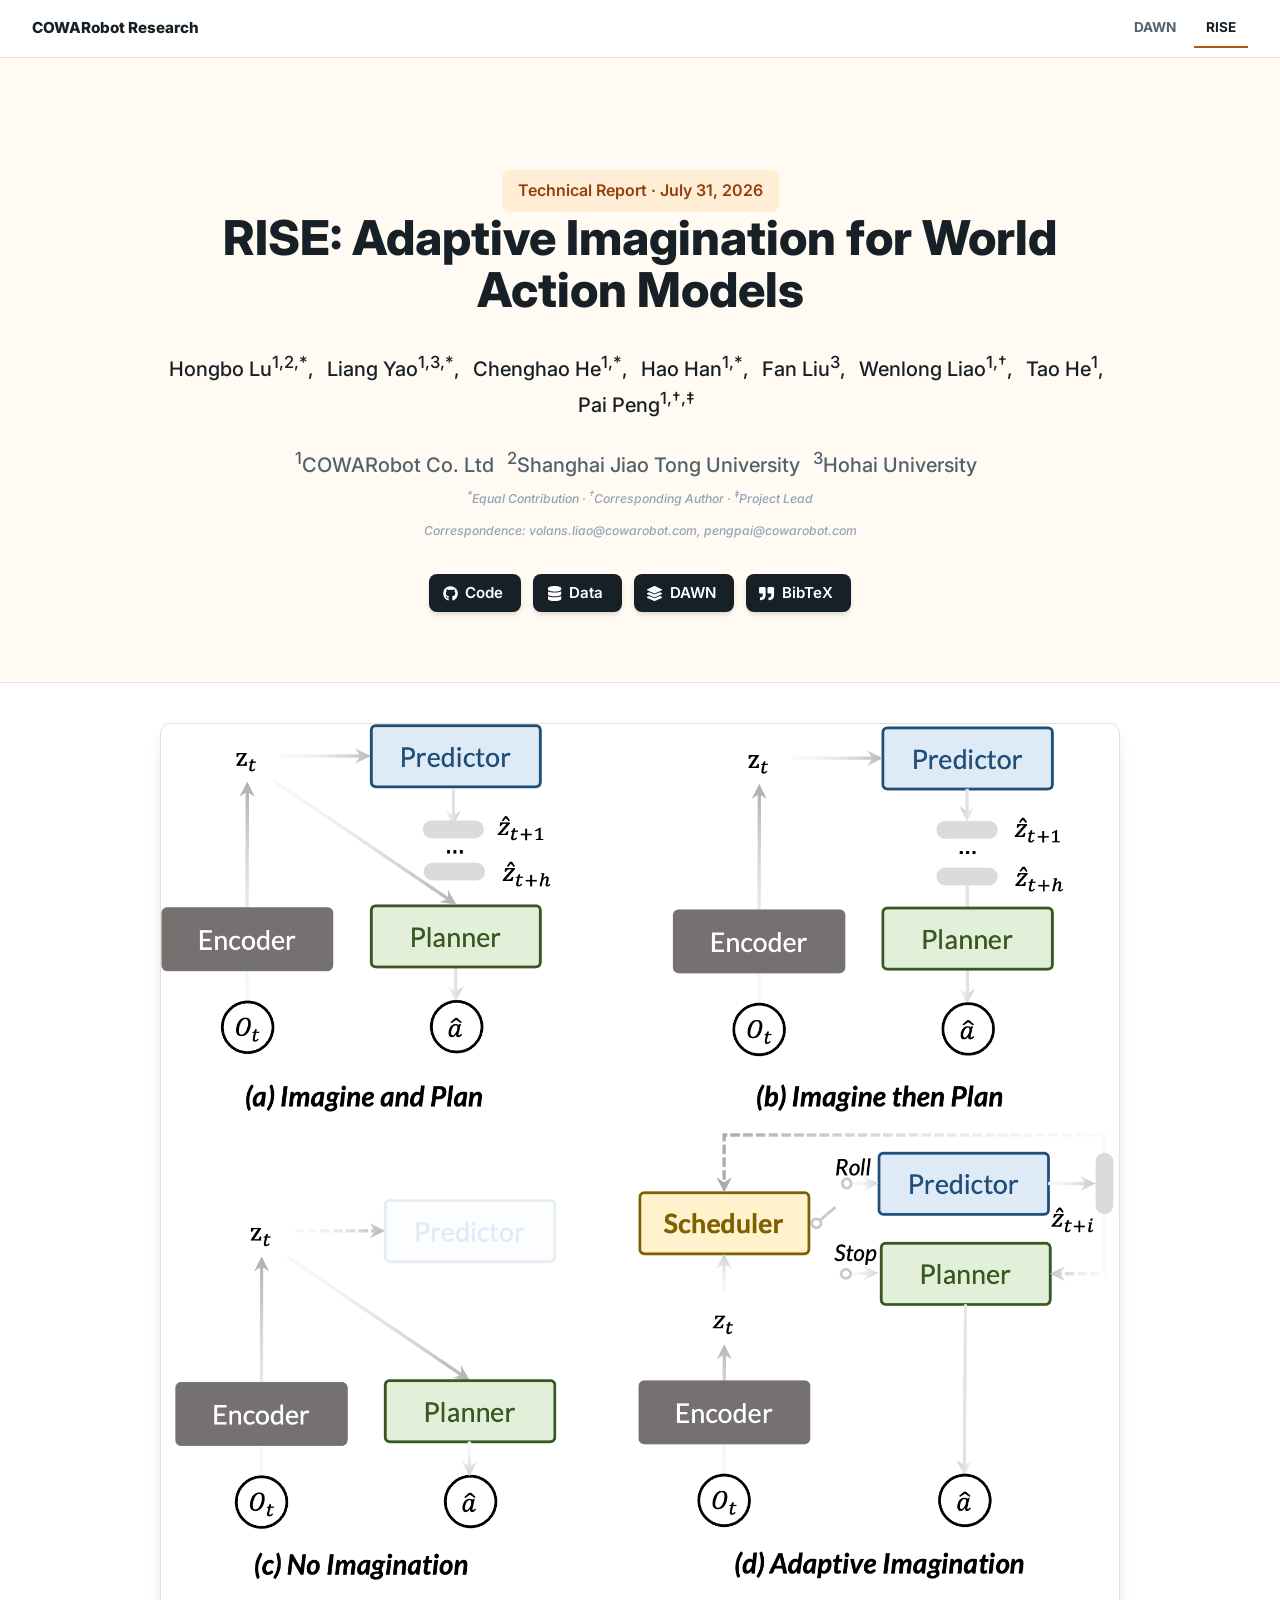
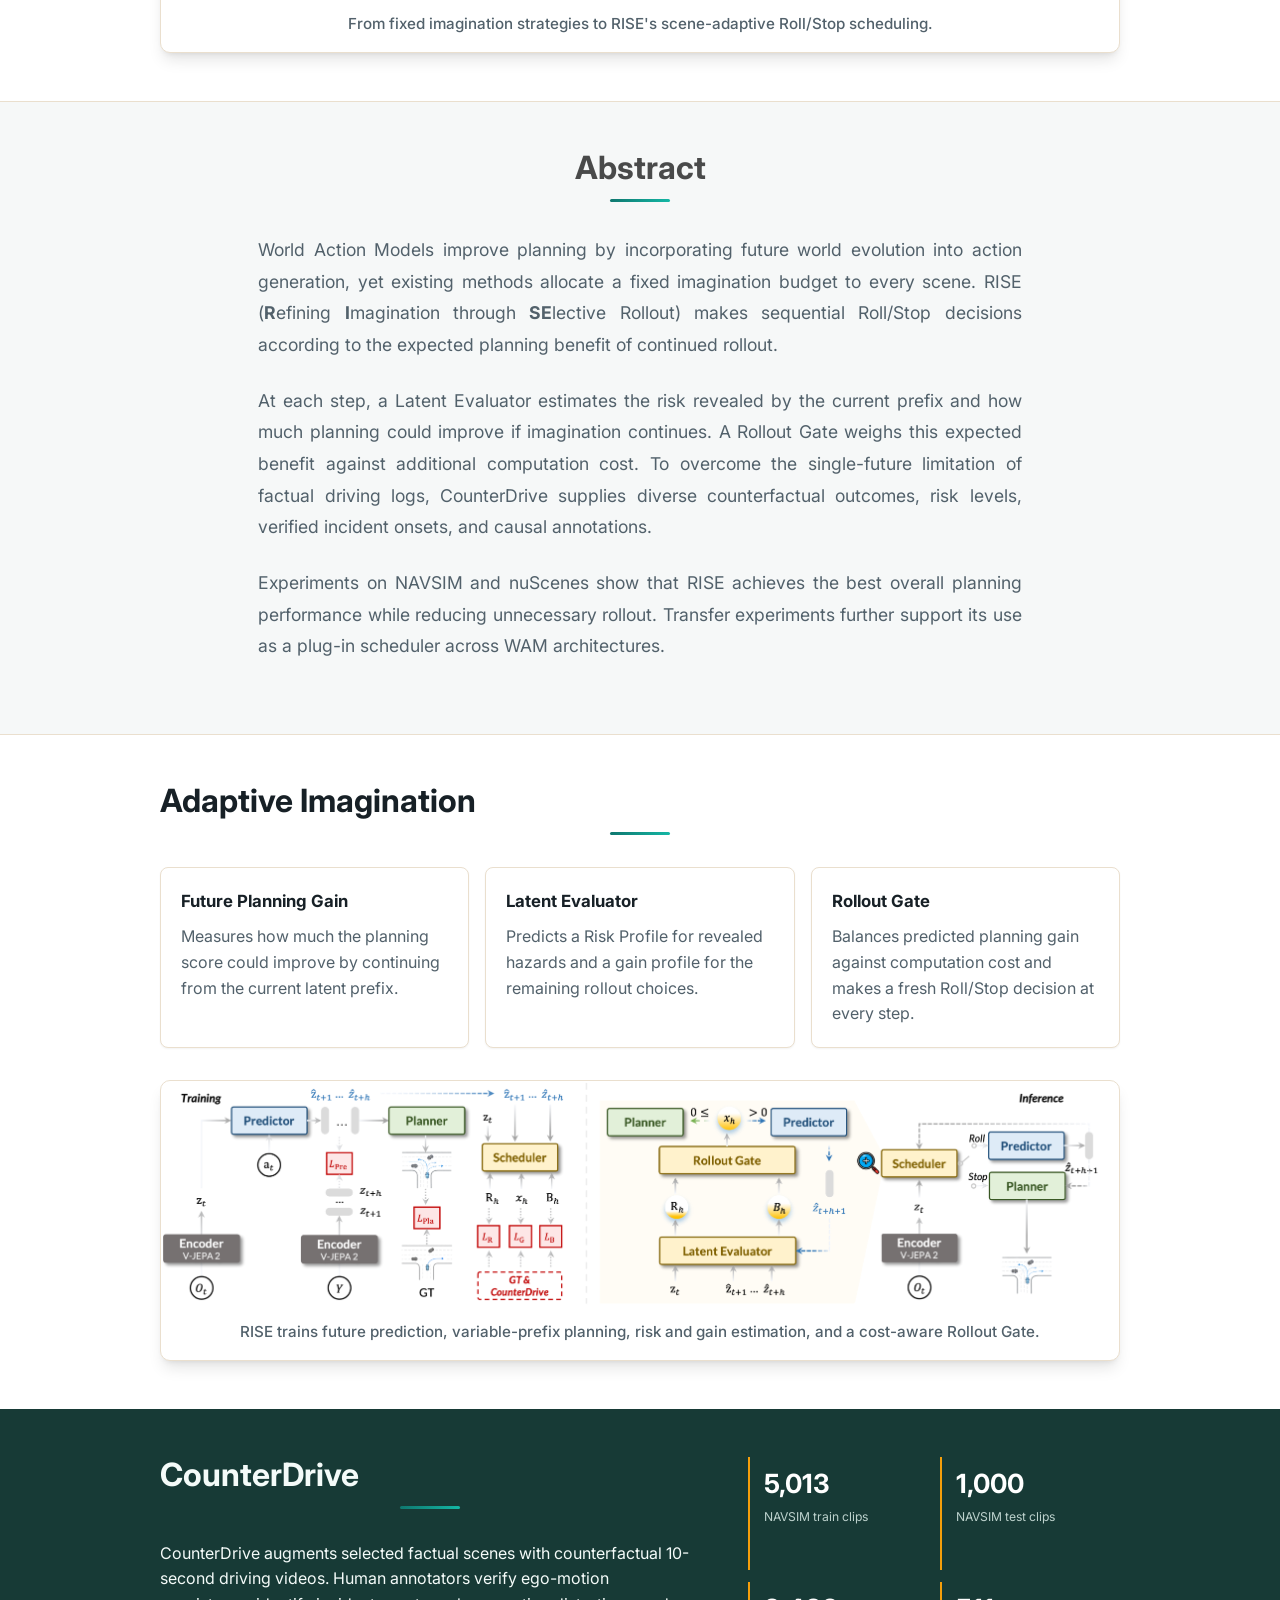
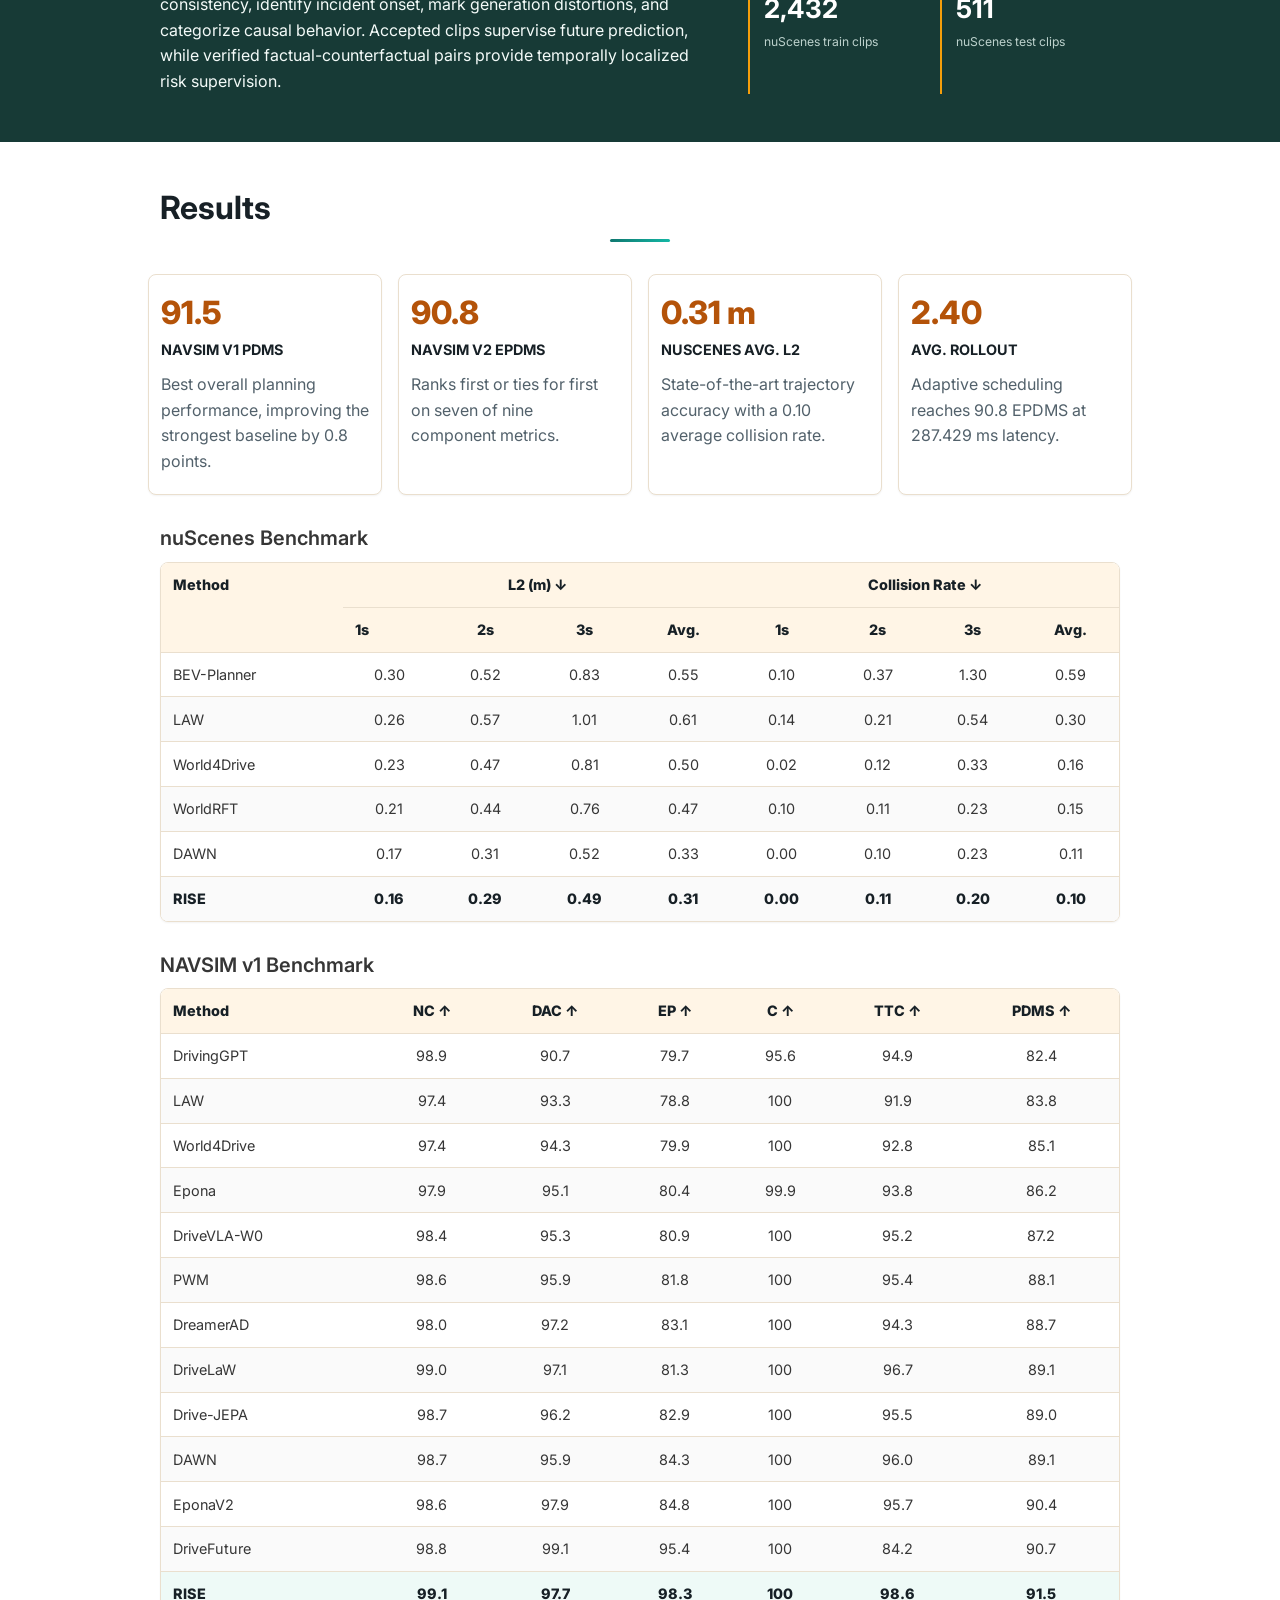
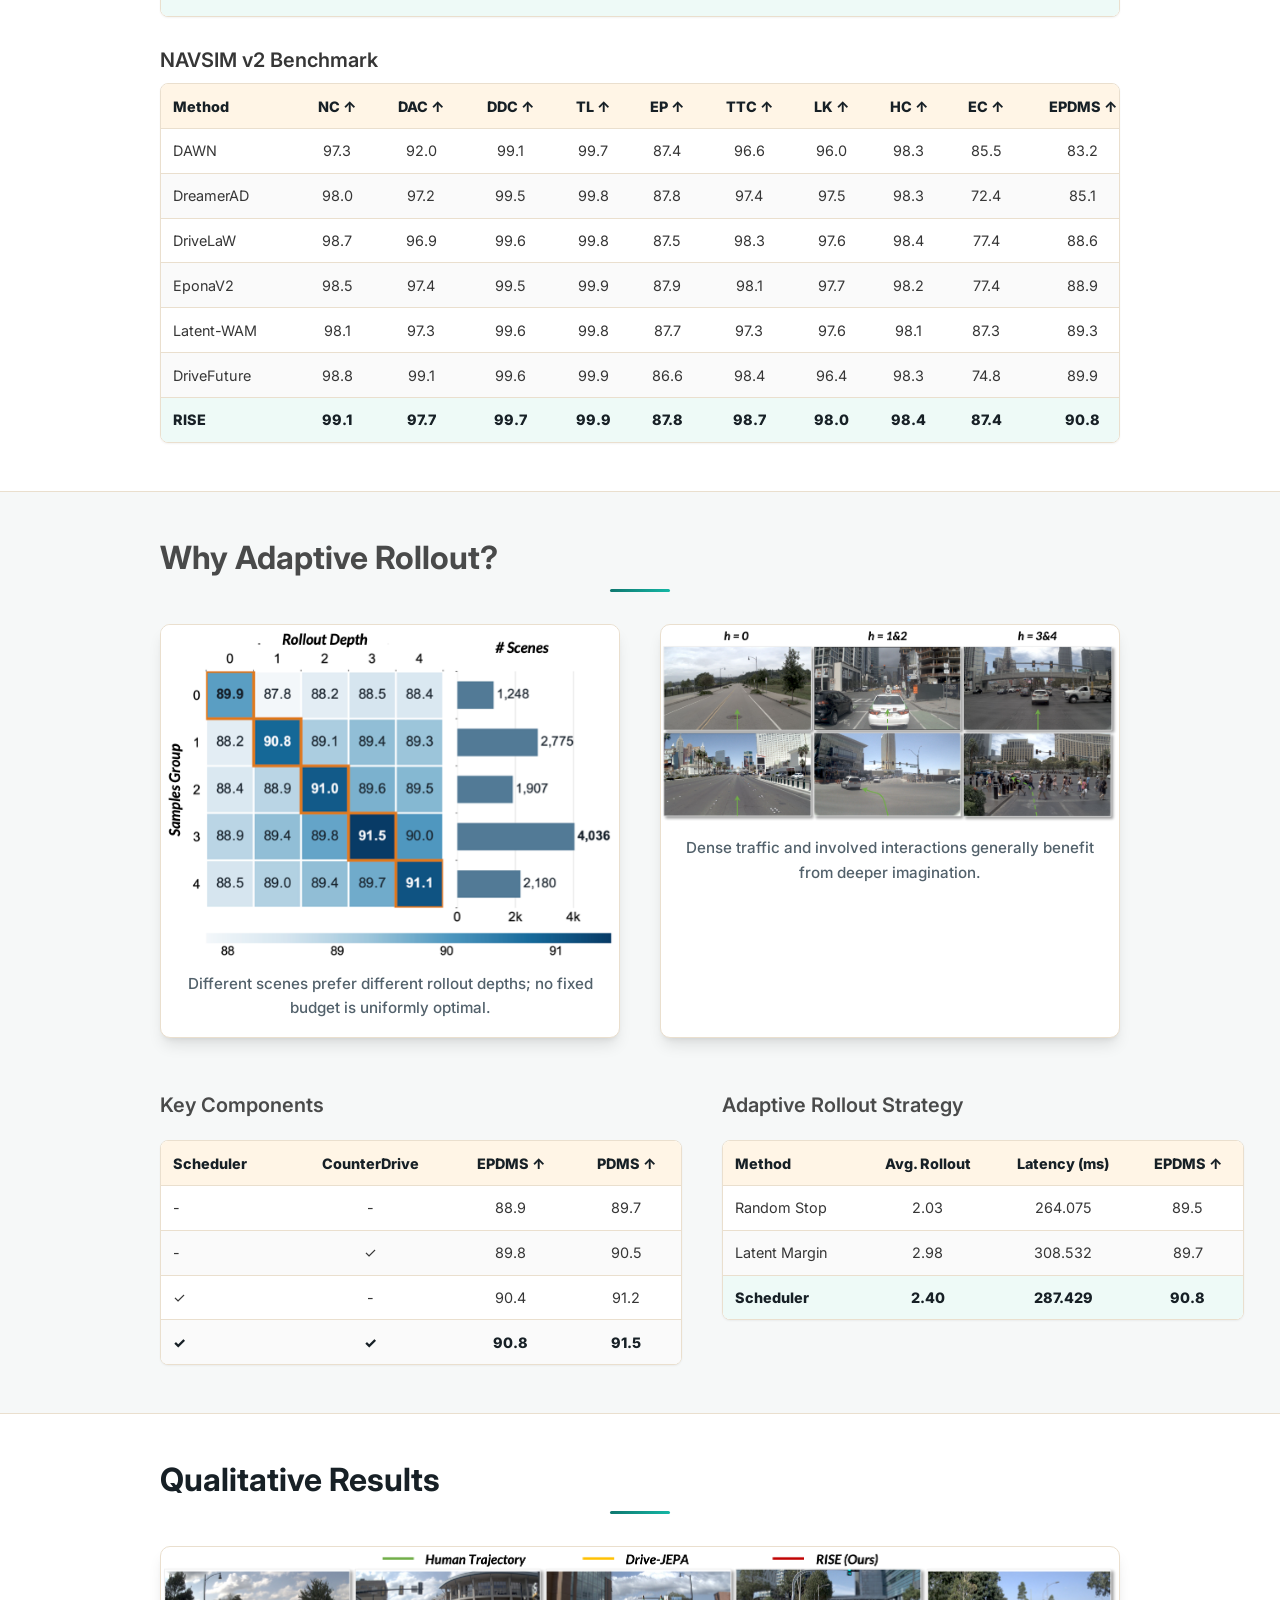
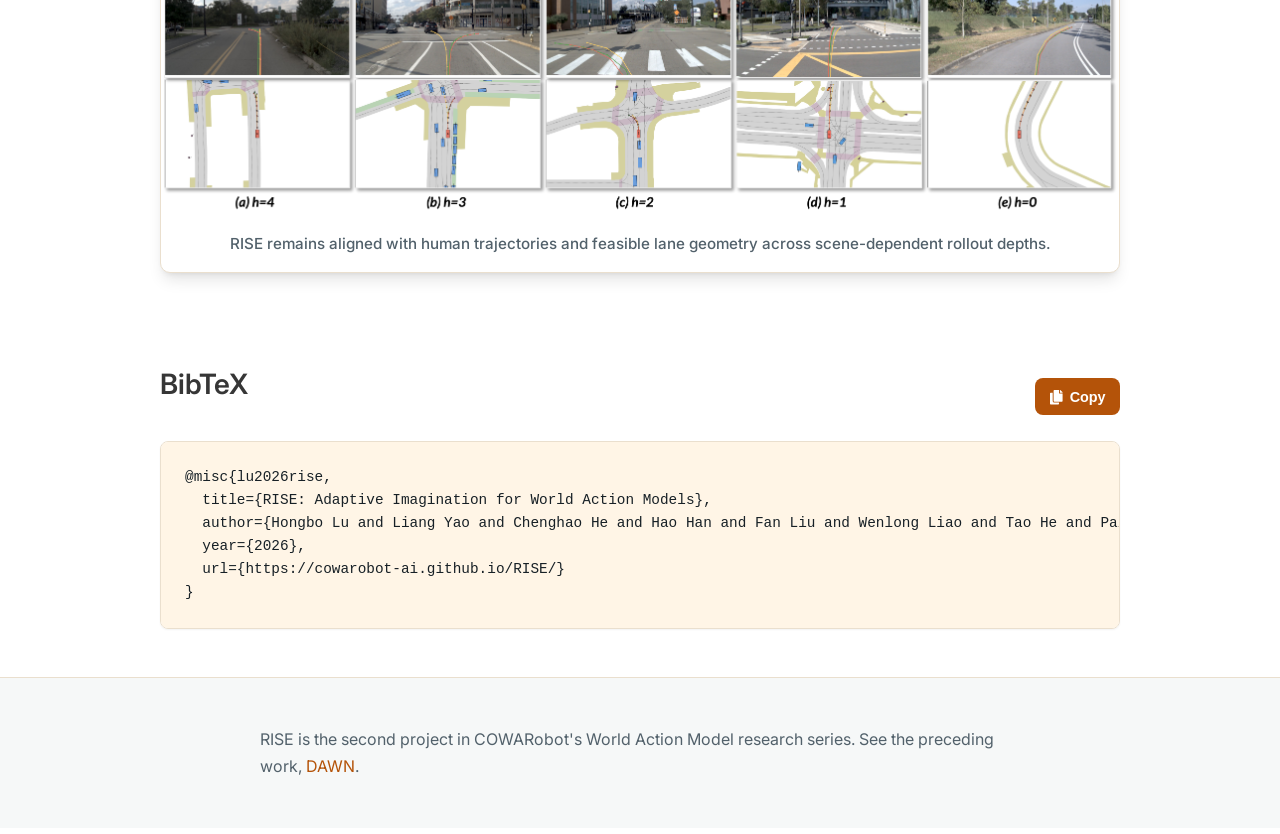
==== commit b6a29236: "update" ====
--- a/RISE/index.html
+++ b/RISE/index.html
@@ -31,7 +31,7 @@
   <meta name="citation_author" content="Liao, Wenlong">
   <meta name="citation_author" content="He, Tao">
   <meta name="citation_author" content="Peng, Pai">
-  <meta name="citation_publication_date" content="2026/07/31">
+  <meta name="citation_publication_date" content="2026/08/10">
   <meta name="citation_technical_report_institution" content="COWARobot Co. Ltd">
 
   <meta name="theme-color" content="#b45309">
@@ -115,6 +115,18 @@
 
               <div class="publication-links">
                 <span class="link-block">
+                  <a href="https://github.com/COOWAI/RISE" class="external-link button is-normal is-rounded is-dark" target="_blank" rel="noopener noreferrer" aria-label="RISE code repository on GitHub">
+                    <span class="icon"><i class="fab fa-github"></i></span>
+                    <span>Code</span>
+                  </a>
+                </span>
+                <span class="link-block">
+                  <a href="https://huggingface.co/datasets/COWARobot/CounterDrive" class="external-link button is-normal is-rounded is-dark" target="_blank" rel="noopener noreferrer" aria-label="CounterDrive dataset on Hugging Face">
+                    <span class="icon"><i class="fas fa-database"></i></span>
+                    <span>Data</span>
+                  </a>
+                </span>
+                <span class="link-block">
                   <a href="../DAWN/" class="external-link button is-normal is-rounded is-dark">
                     <span class="icon"><i class="fas fa-layer-group"></i></span>
                     <span>DAWN</span>
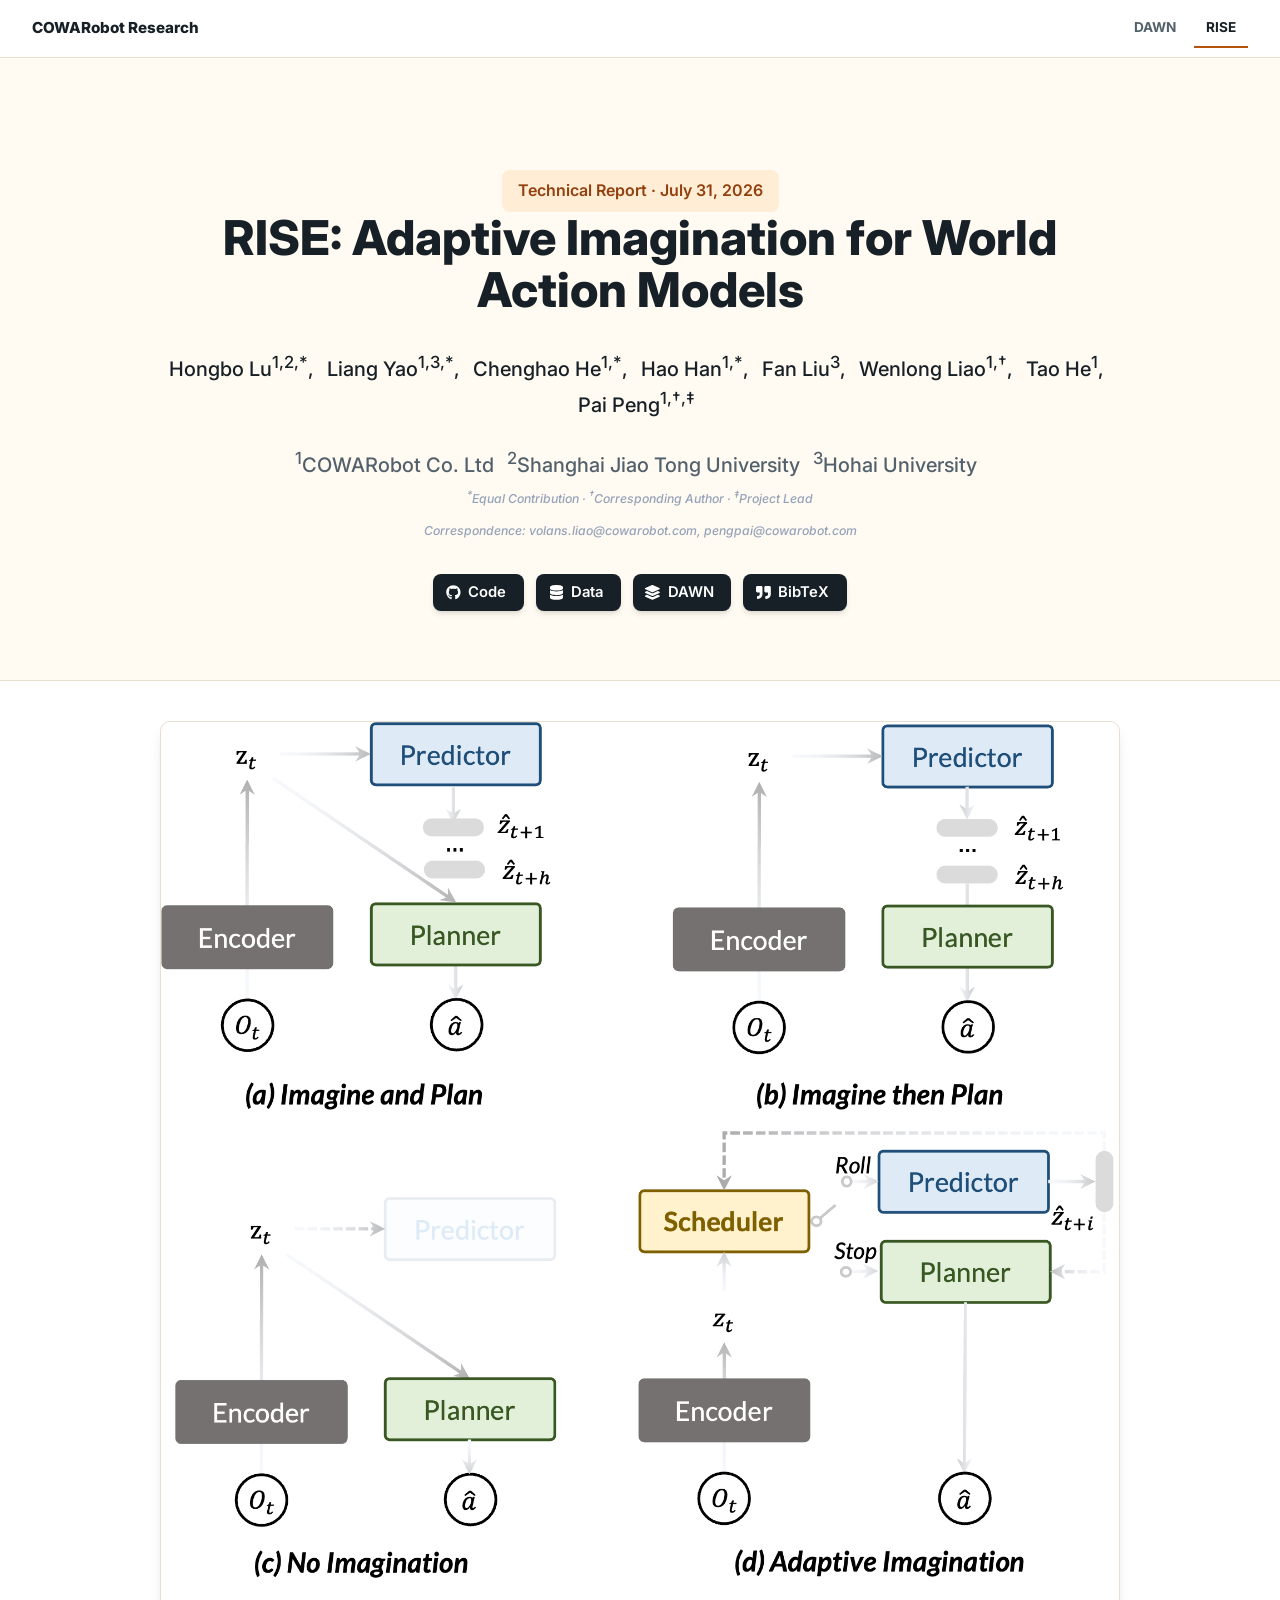
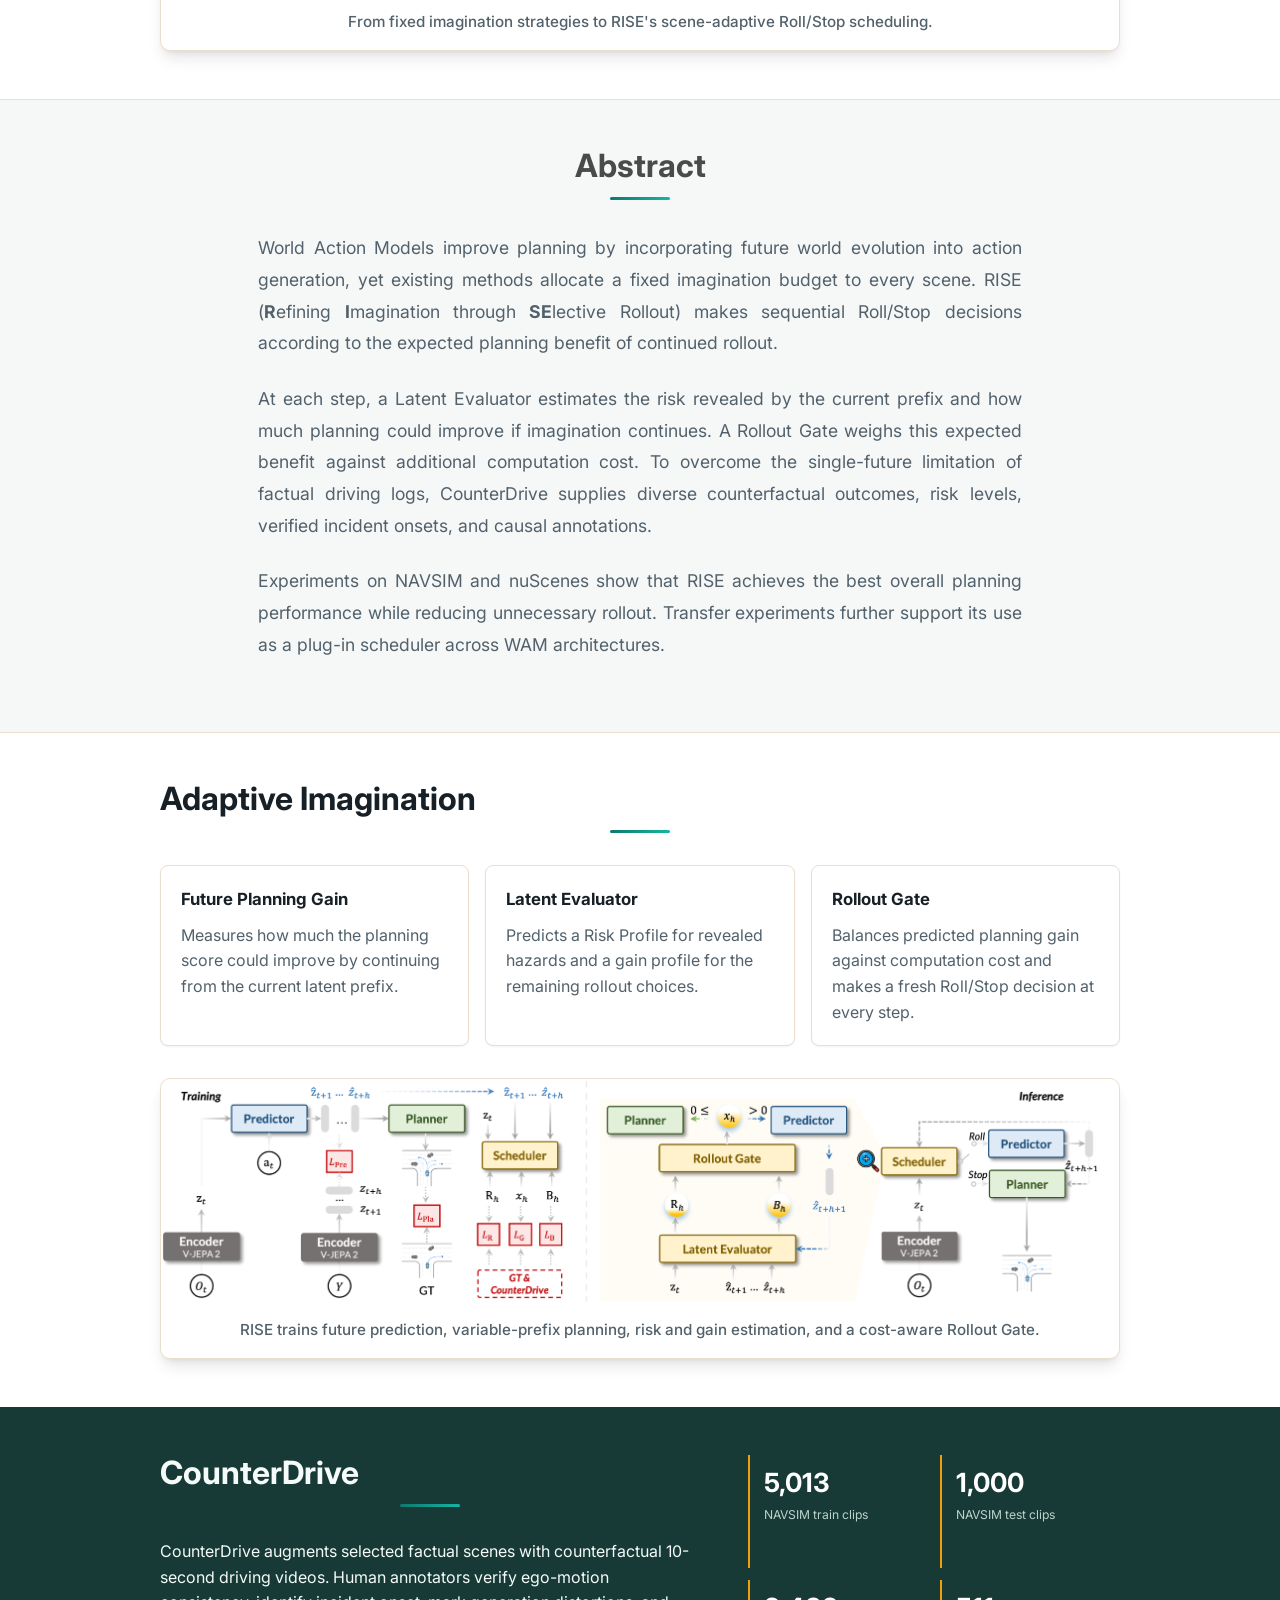
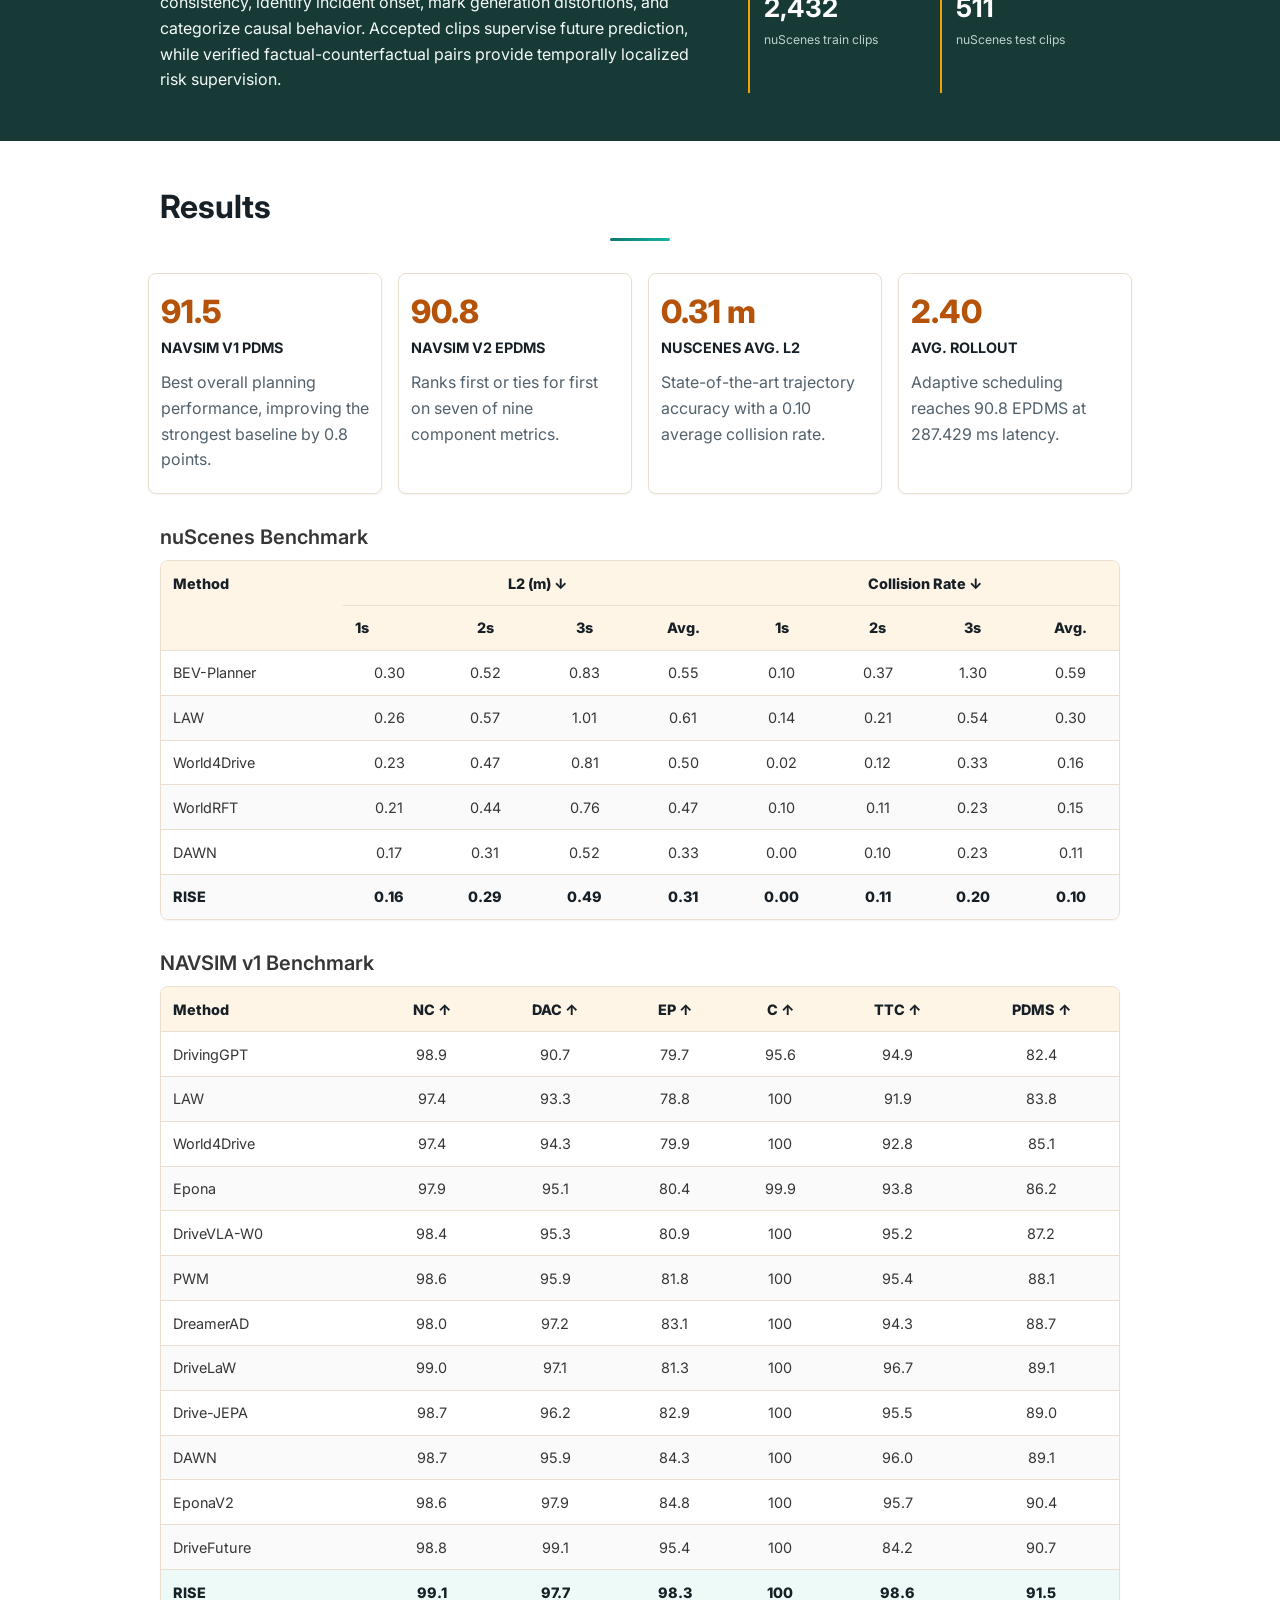
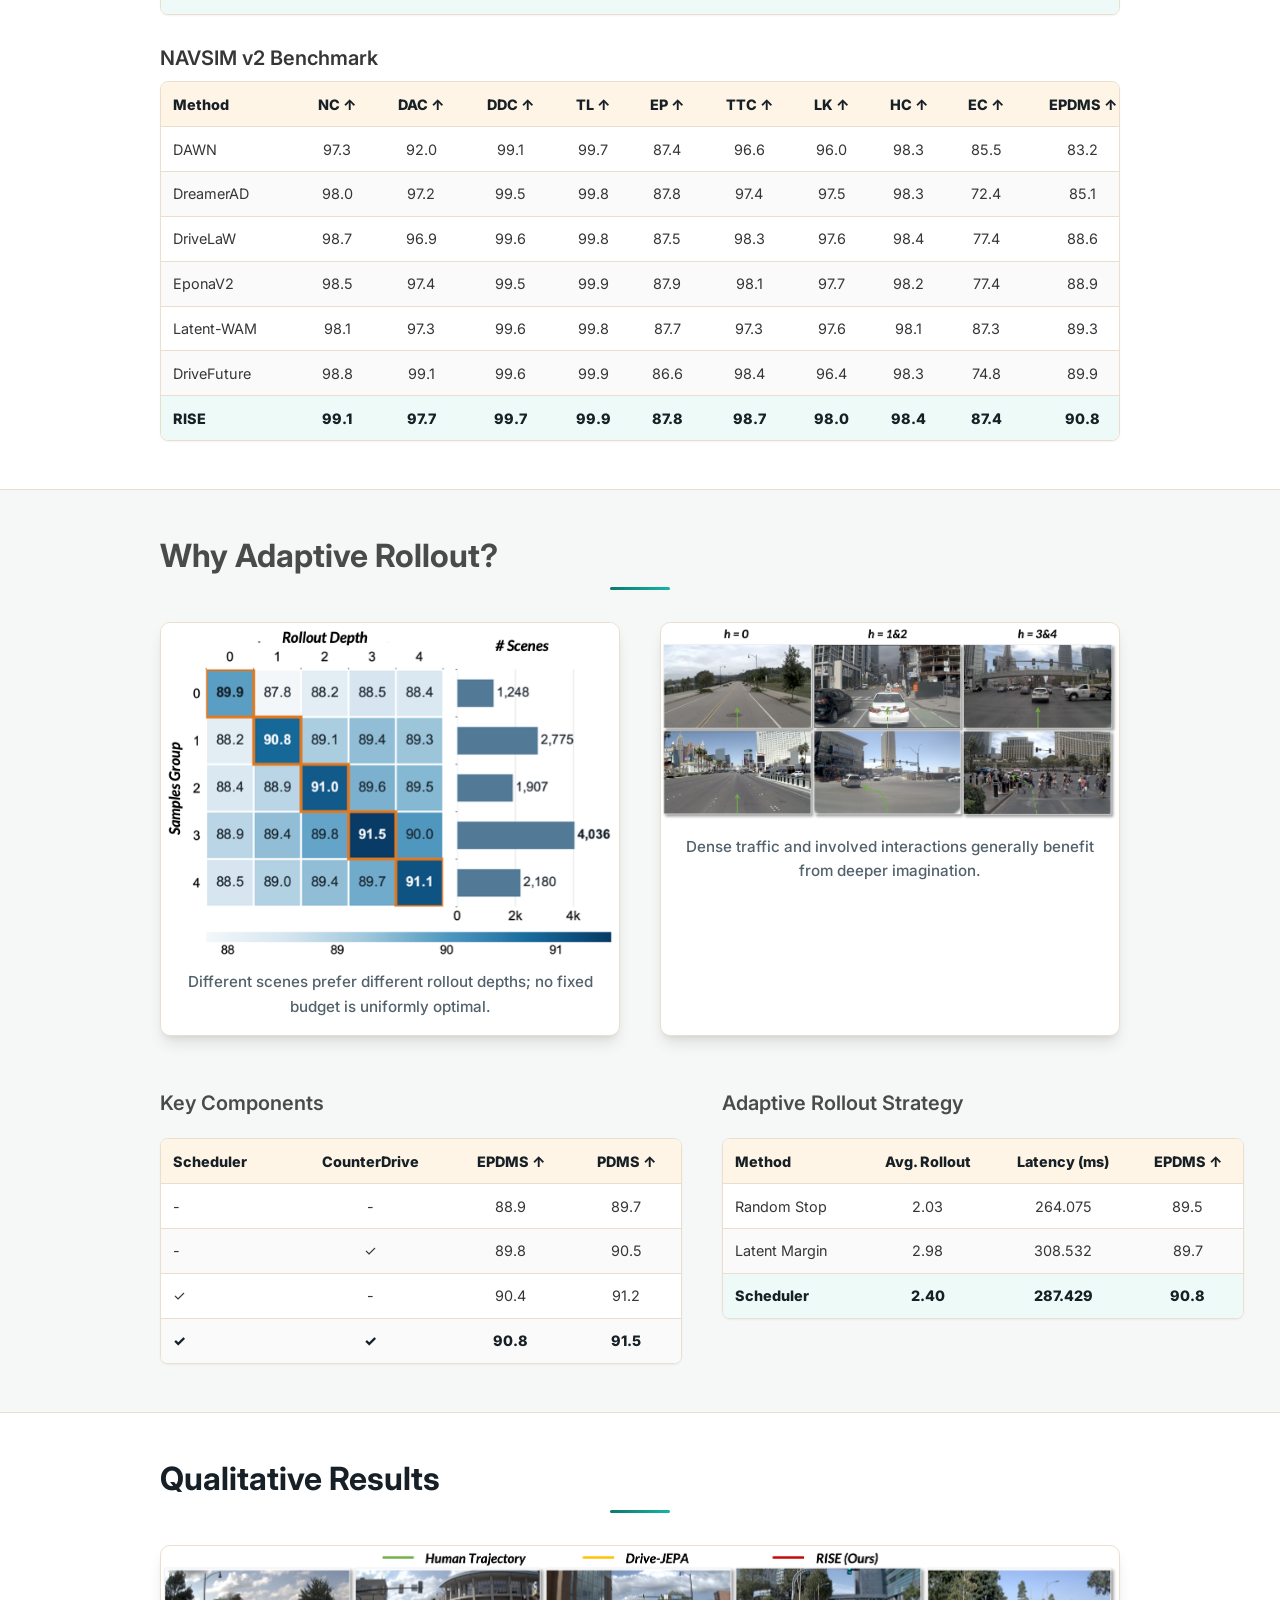
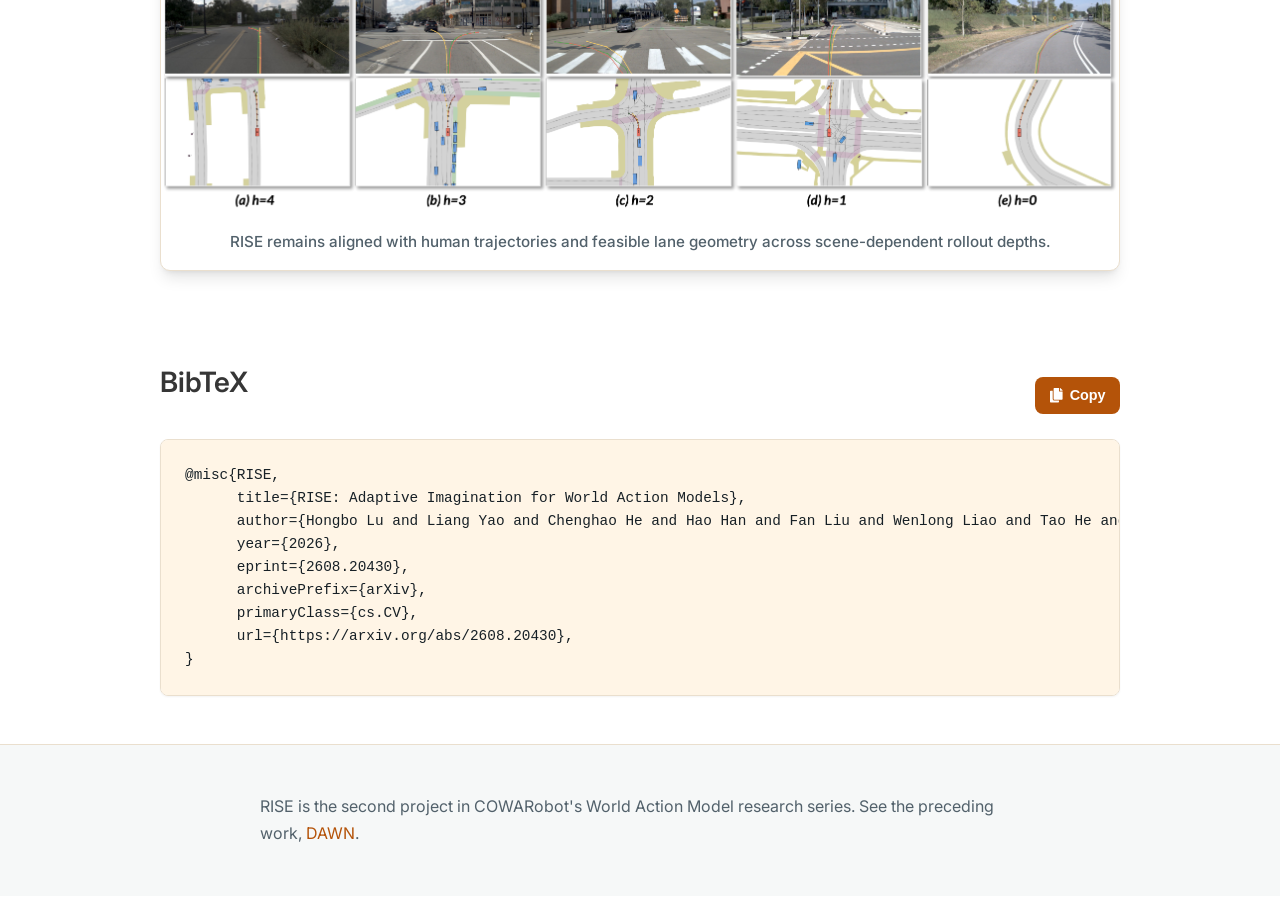
==== commit 29fe0eca: "update" ====
--- a/RISE/index.html
+++ b/RISE/index.html
@@ -15,7 +15,7 @@
   <meta property="og:description" content="Scene-dependent imagination for efficient and safety-aware World Action Models.">
   <meta property="og:url" content="https://cowarobot-ai.github.io/RISE/">
   <meta property="og:image" content="https://cowarobot-ai.github.io/static/images/rise_overview.png">
-  <meta property="article:published_time" content="2026-07-31T00:00:00.000Z">
+  <meta property="article:published_time" content="2026-08-10T00:00:00.000Z">
 
   <meta name="twitter:card" content="summary_large_image">
   <meta name="twitter:title" content="RISE: Adaptive Imagination for World Action Models">
@@ -27,6 +27,7 @@
   <meta name="citation_author" content="Yao, Liang">
   <meta name="citation_author" content="He, Chenghao">
   <meta name="citation_author" content="Han, Hao">
+  
   <meta name="citation_author" content="Liu, Fan">
   <meta name="citation_author" content="Liao, Wenlong">
   <meta name="citation_author" content="He, Tao">
@@ -336,12 +337,16 @@
           <h2 class="title">BibTeX</h2>
           <button class="copy-bibtex-btn" onclick="copyBibTeX()" title="Copy BibTeX to clipboard"><i class="fas fa-copy"></i><span class="copy-text">Copy</span></button>
         </div>
-        <pre id="bibtex-code"><code>@misc{lu2026rise,
-  title={RISE: Adaptive Imagination for World Action Models},
-  author={Hongbo Lu and Liang Yao and Chenghao He and Hao Han and Fan Liu and Wenlong Liao and Tao He and Pai Peng},
-  year={2026},
-  url={https://cowarobot-ai.github.io/RISE/}
-}</code></pre>
+        <pre id="bibtex-code"><code>@misc{RISE,
+      title={RISE: Adaptive Imagination for World Action Models}, 
+      author={Hongbo Lu and Liang Yao and Chenghao He and Hao Han and Fan Liu and Wenlong Liao and Tao He and Pai Peng},
+      year={2026},
+      eprint={2608.20430},
+      archivePrefix={arXiv},
+      primaryClass={cs.CV},
+      url={https://arxiv.org/abs/2608.20430}, 
+}
+</code></pre>
       </div>
     </section>
   </main>
